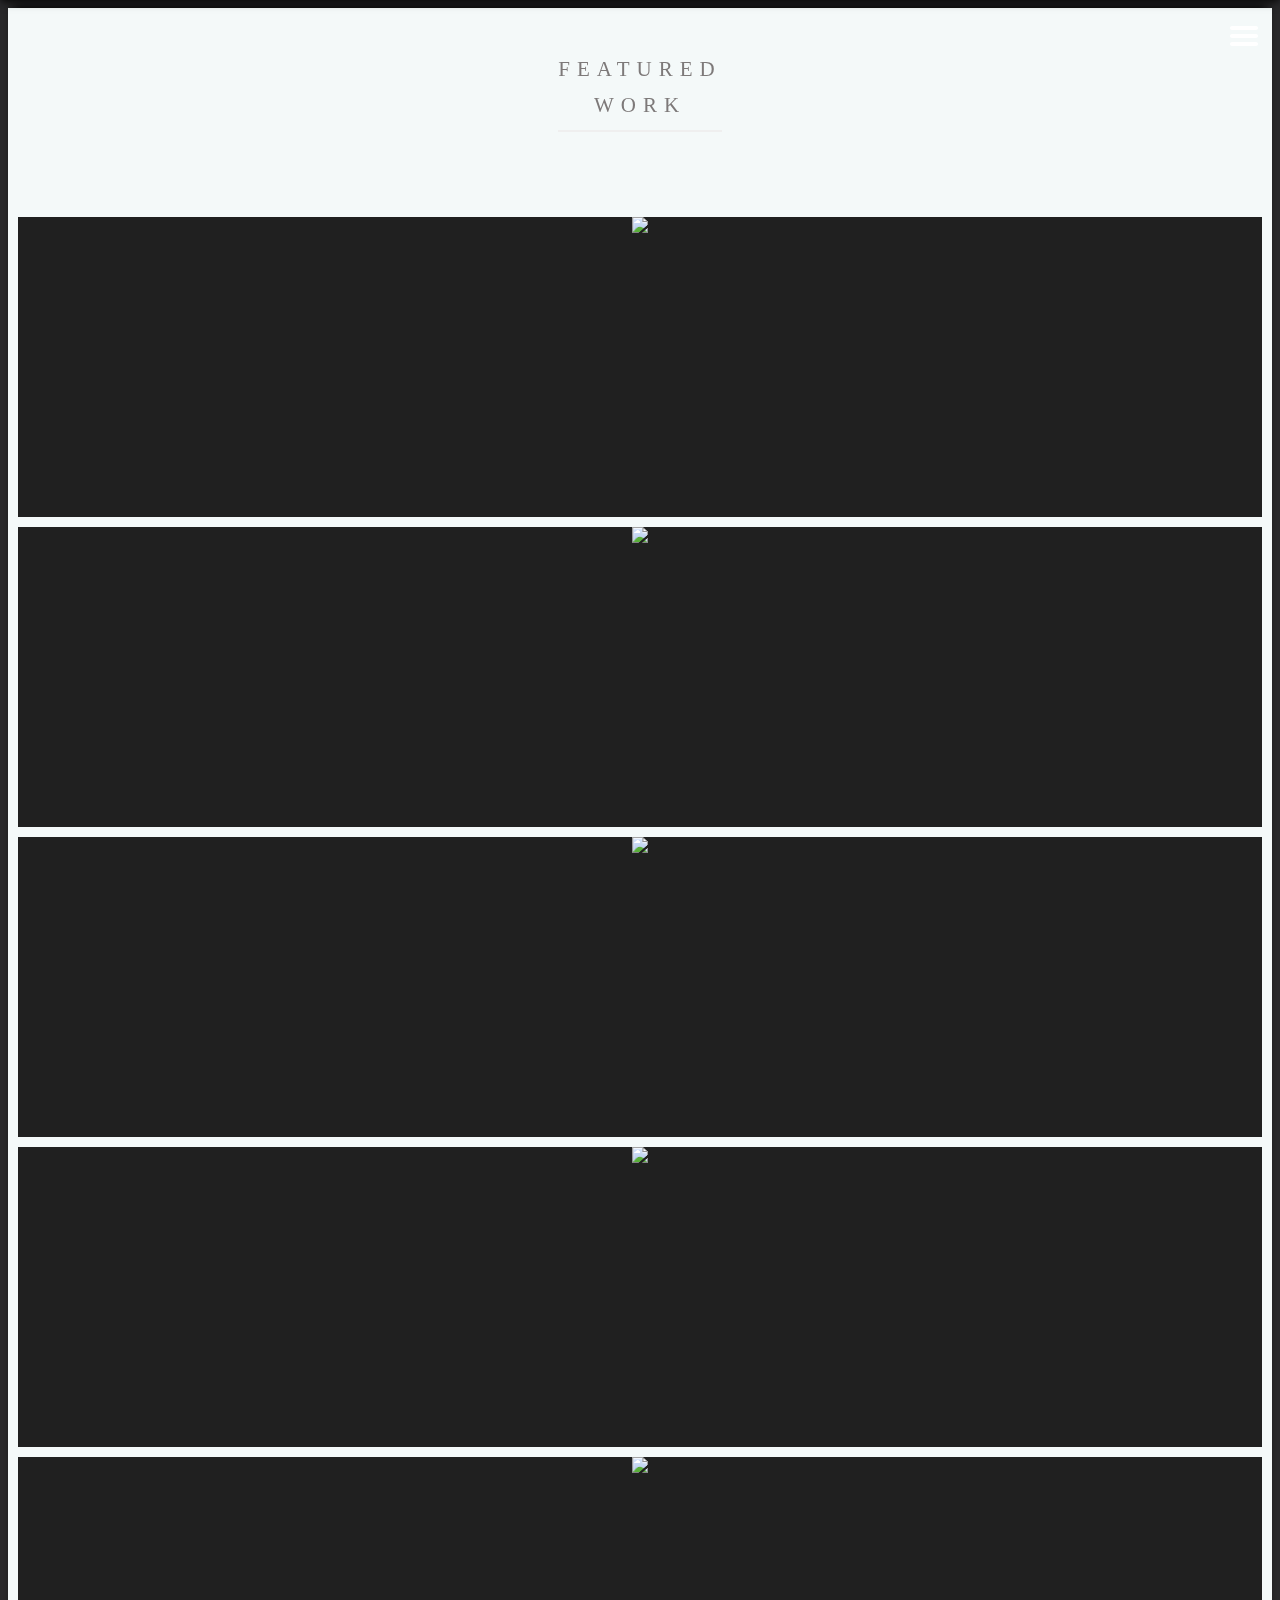
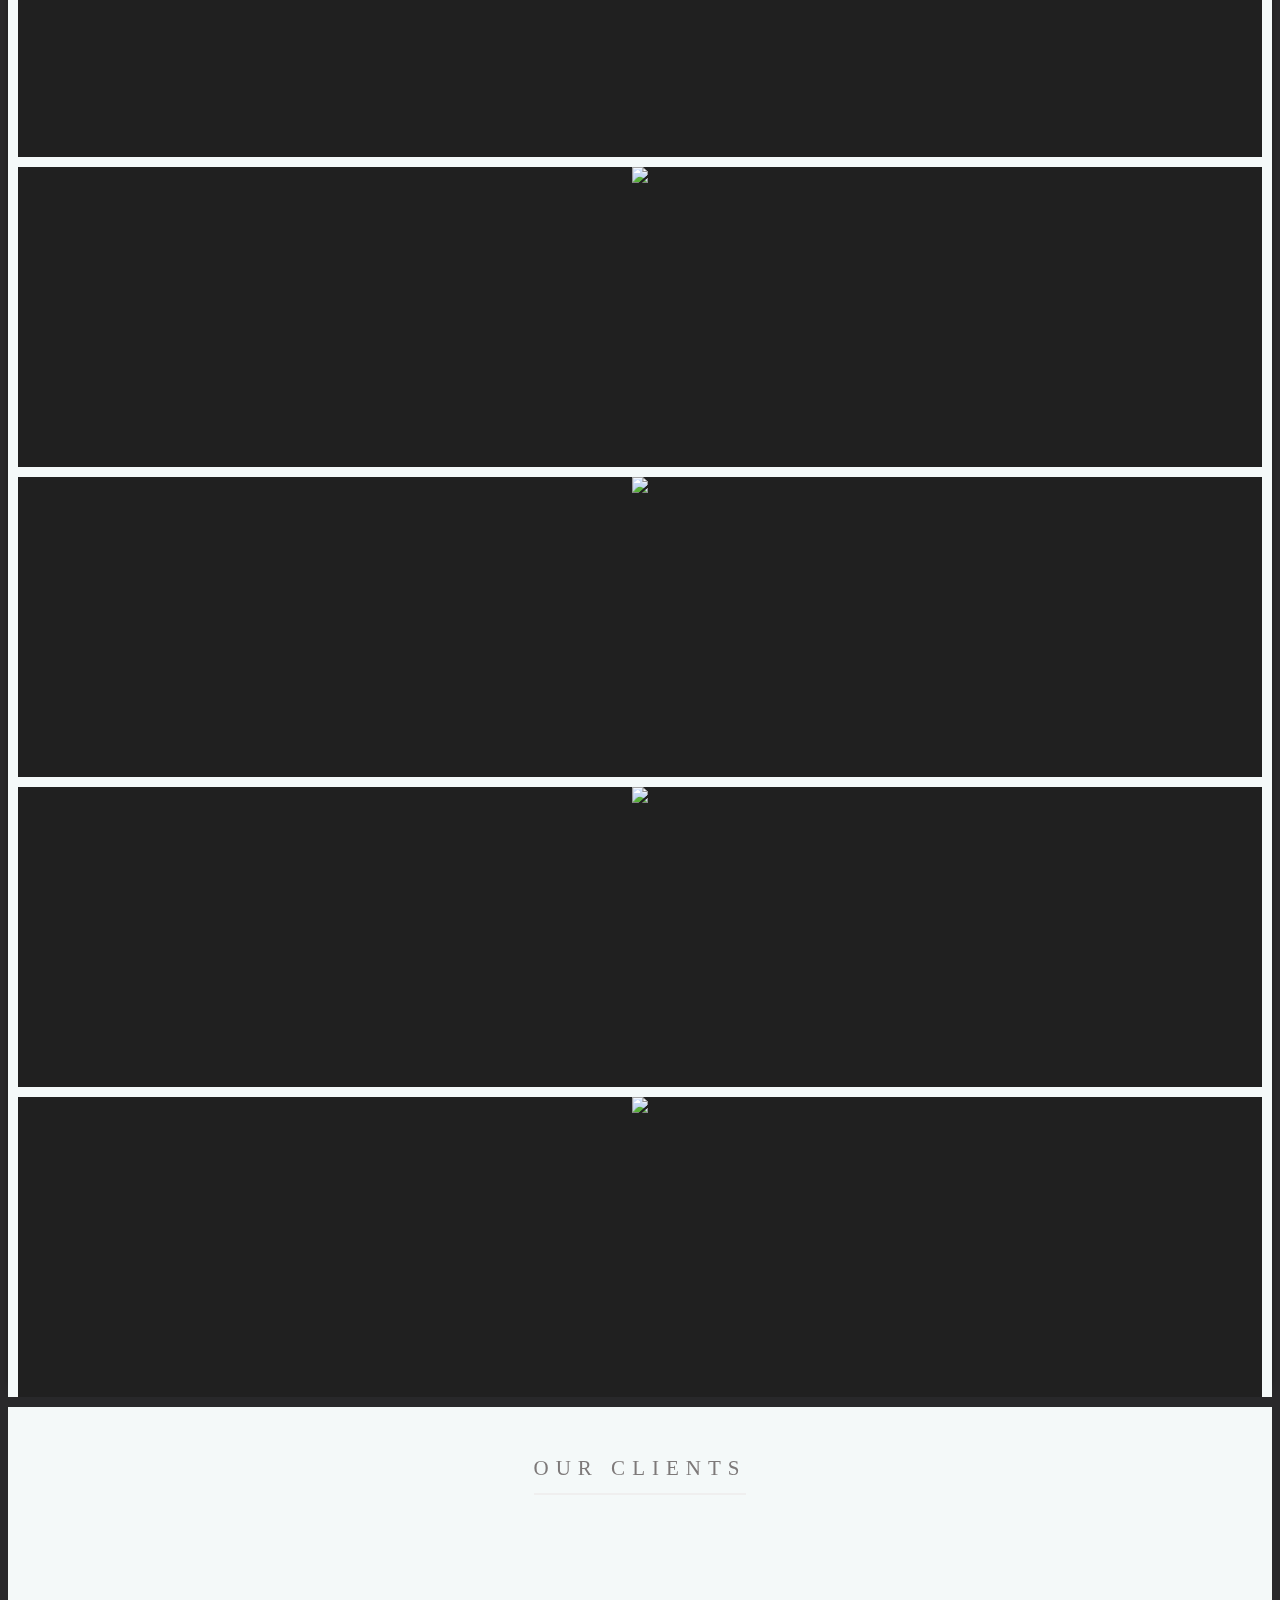
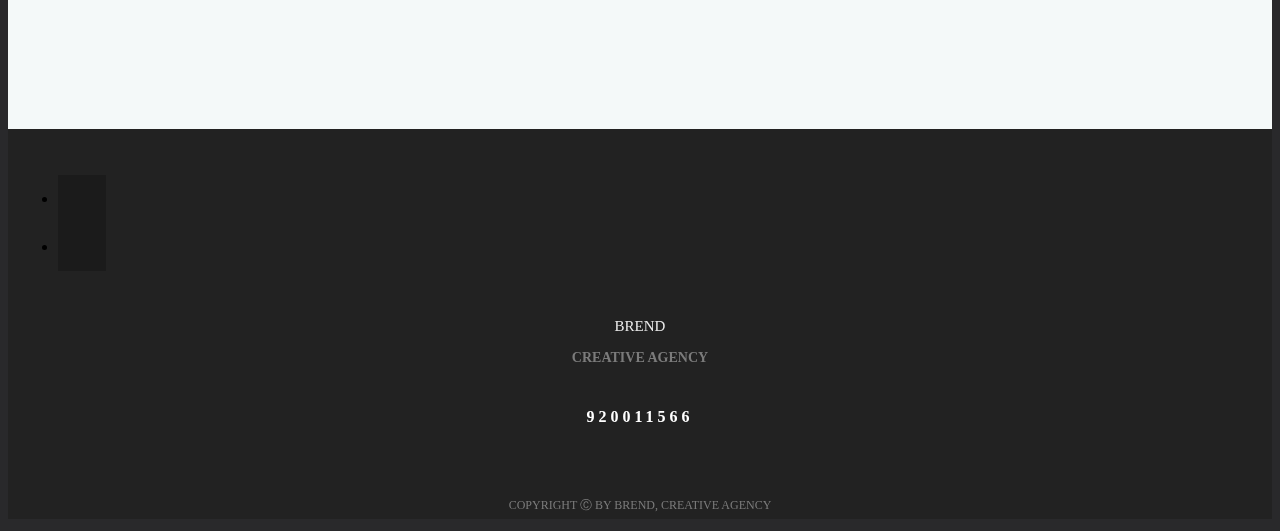
==== index.html @ 11f0526e "Merge pull request #1 from TahaMShahzad/master" ====
<!DOCTYPE html>

<html class="strech_wdt_hit">
  <head>
    <meta charset="utf-8">
    <script src="https://ajax.googleapis.com/ajax/libs/jquery/3.1.0/jquery.min.js"></script>
    <link type="text/css" rel="stylesheet" href="css/essential.css">
    <link type="text/css" rel="stylesheet" href="css/normalize-css/normalize.css">
    <link type="text/css" rel="stylesheet" href="css/style.css">
    <link type="text/css" rel="stylesheet" href="css/animate.css">
    <link rel="manifest" href="/manifest.json">

    <meta name="viewport" content="width=device-width, initial-scale=1, user-scalable=no" />
  </head>


  <body class="strech_wdt_hit body">
    <div class="navigator_menu ">
        <div class="nav_container flx_cnt strech_wdt_hit">
              <div class="nav_container_main">
                  <nav class="ul_list_container">
                    <ul class="nav_links all_zero">
                      <li class="nav_links_main"><a href="index.html" class="page_link_nav">HOME</a></li>
                      <li class="nav_links_main"><a href="aboutus.html" class="page_link_nav">WHO ARE WE</a></li>
                      <li class="nav_links_main"><a href="" class="page_link_nav">OUR SERVICES</a></li>
                      <li class="nav_links_main"><a href="" class="page_link_nav">GET IN TOUCH</a></li>
                    </ul>
                  </nav>

              </div>

        </div>
    </div>
  <div class="menu_main_container display_inl_blk">
      <?xml version="1.0" ?><!DOCTYPE svg  PUBLIC '-//W3C//DTD SVG 1.1//EN'  'http://www.w3.org/Graphics/SVG/1.1/DTD/svg11.dtd'><svg fill="rgb(255,255,255)" class="menu_btn" height="32px" id="Layer_1" style="enable-background:new 0 0 32 32;" version="1.1" viewBox="0 0 32 32" width="32px" xml:space="preserve" xmlns="http://www.w3.org/2000/svg" xmlns:xlink="http://www.w3.org/1999/xlink"><path d="M4,10h24c1.104,0,2-0.896,2-2s-0.896-2-2-2H4C2.896,6,2,6.896,2,8S2.896,10,4,10z M28,14H4c-1.104,0-2,0.896-2,2  s0.896,2,2,2h24c1.104,0,2-0.896,2-2S29.104,14,28,14z M28,22H4c-1.104,0-2,0.896-2,2s0.896,2,2,2h24c1.104,0,2-0.896,2-2  S29.104,22,28,22z"/></svg>
  </div>

          <section class="landing_section strech_wdt_hit">

            <div class="header_container_outer">

                <div class="logo_container display_inl_blk">
                  <a href="index.html" class="main_logo display_inl_blk"></a>

              </div>

          </div>

          <div class="landing_content_container text_c">
            <div class="landing_content_container_main">
              <h1 class="welcome_messages">You Bring The Idea, We Craft It For You.<br> We're A Team Specialized In<br> </h1><span class="welcome_messages" id="typed_content"></span>
            </div>
          </div>


        </section>
        <section class="content_section_wrapper">
          <section class="content_section content_container text_c">

            <div class="section_heading_container">
              <h1 class="section_heading all_zero">FEATURED<br>WORK</h1>
            </div>
              <div class="flex_main_content_cotainer flx_cnt">
                <div class="work_content_container">
                  <div class="work_content_container_main">
                    <a href="images/0_main_page_work.jpg"><img class="" width="100%" height="auto" src="images/0d_main_page_work.jpg"></a>
                  </div>
                </div>
                <div class="work_content_container">
                  <div class="work_content_container_main">
                    <a href=""><img class="" width="100%" height="auto" src="images/1d_main_page_work.jpg"></a>
                  </div>
                </div>

                <div class="work_content_container">
                  <div class="work_content_container_main">
                    <a href=""><img class="" width="100%" height="auto" src="images/2d_main_page_work.jpg"></a>
                  </div>
                </div>

                <div class="work_content_container">
                  <div class="work_content_container_main">
                    <a href=""><img class="" width="100%" height="auto" src="images/3_main_page_work.jpg"></a>
                  </div>
                </div>
                <div class="work_content_container">
                  <div class="work_content_container_main">
                    <a href=""><img class="" width="100%" height="auto" src="images/4_main_page_work.jpg"></a>
                  </div>
                </div>
                <div class="work_content_container">
                  <div class="work_content_container_main">
                    <a href=""><img class="" width="100%" height="auto" src="images/5_main_page_work.jpg"></a>
                  </div>
                </div>
                <div class="work_content_container">
                  <div class="work_content_container_main">
                    <a href=""><img class="" width="100%" height="auto" src="images/6_main_page_work.jpg"></a>
                  </div>
                </div>
                <div class="work_content_container">
                  <div class="work_content_container_main">
                    <a href=""><img class="" width="100%" height="auto" src="images/7_main_page_work.jpg"></a>
                  </div>
                </div>
                <div class="work_content_container">
                  <div class="work_content_container_main">
                    <a href=""><img class="" width="100%" height="auto" src="images/8_main_page_work.jpg"></a>
                  </div>
                </div>
              </div>
          </section>

          <section class="content_section our_clients_container">
            <div class="section_heading_container text_c">
              <h1 class="section_heading all_zero">OUR CLIENTS</h1>
            </div>
            <div class="our_clients_container_main">


            </div>

          </section>
          <section class="content_section footer_container text_c">
            <div class="footer_main_container">
              <div class="social_media_container ">
                <div class="social_media_icons">
                  <ul class="sm_list all_zero flx_cnt">
                    <li class="logo_li_containers display_inl_blk" >
                    <a href="" class="sm_icon_link display_inl_blk" id="twitter_logo">twitter</a></li>
                    <li class="logo_li_containers display_inl_blk" >
                      <a href="" class="sm_icon_link display_inl_blk" id="instagram_logo">instagram</a>
                    </li>


                  </ul>
                  </div>
                </div>
                  <div class="footer_text_container">


                    <!-- <div  class="logo_container display_inl_blk">
                      <a  id="footer_logo" href="index.html" class="main_logo display_inl_blk"></a>

                  </div> -->
                    <h3 class="store_title all_zero">BREND</h3>
                    <h3 class="store_slogan all_zero">CREATIVE AGENCY</h3>
                    <h1 class=" all_zero"><a class="store_number" href="tel:920011566">920011566</a></h3>


                    <p class="copyright all_zero">COPYRIGHT Ⓒ BY BREND, CREATIVE AGENCY</p>
                  </div>


            </div>

          </section>

</section>

<script src="js/typingJs.js"></script>
<script>

typedJsNative.apply({
  id : "typed_content",
  data : ["Branding", "Indentity Design", "Arabic Calligraphy", "Social Media Marketing", "Search Engine Optimization", "Digital Presence", "Web Design", "Web Development"],
  typingSpeed : 50,
  holdFor : 5000,
  writeAfter : 1000,
  showCursor : true,
  repeat : true
});

  var btn = document.querySelector(".menu_main_container");
  var wrapper = document.querySelector(".wrapper_full");
  var nav = document.querySelector(".navigator_menu");

  btn.addEventListener("click", function () {


        nav.classList.toggle("dropNav");



    });

</script>
  </body>

</html>
---- css/style.css ----
::-webkit-scrollbar {
    width: 2px;
    background-color: black
}


::-webkit-scrollbar-track {
    -webkit-box-shadow: inset 0 0 6px rgba(0,0,0,0.3);
    -webkit-border-radius: 10px;
    border-radius: 10px;
}


::-webkit-scrollbar-thumb {
    -webkit-border-radius: 10px;
    border-radius: 10px;
    background: #cc0033;
    -webkit-box-shadow: inset 0 0 6px rgba(0,0,0,0.5);
}
::-webkit-scrollbar-thumb:window-inactive {
	background: rgba(255,0,0,0.4);
}

/* typing Effect Css */
.blink {
   animation : blink 1s 0s infinite;
}
  @keyframes blink {
   0% {
    border-right:2px solid;
   }
   50% {
    border-right:2px solid;
   }
   51% {
    border-right: 2px solid transparent;
   }
   100% {
     border-right: 2px solid transparent;
   }
  }
/******************/
#typed_content {
  font-weight: 700;
  font-size: 45px;
  line-height: 1.2;
}

.body {

  -webkit-font-smoothing: antialiased;
background-image: url('../images/main_bg_small.jpg');

background-size: cover;
background-position: center;
background-repeat: no-repeat;
background-color: #29292b;
background-attachment: fixed;

}


.landing_section {
  padding:20px;
  box-sizing: border-box;
  transition: all .3s;
  position:fixed;

  background-color: rgba(0,0,0,0.3);


}
.landing_content_container {
  margin-top: 20px;
}

.content_section {
  background-color: #F4F9F9;
  text-align: center;


}
.content_section_wrapper {
  position: relative;
  top:100%;
}
.welcome_messages  {
  color:#f7f7f7;
  font-size: 27px;
  line-height: 1.7;
  font-weight: 300;

}
.header_container_outer {
    display: flex;
    justify-content: space-between;
}
.section_heading_container {
  padding: 30px 30px 70px 30px;
}
.section_heading {
  padding-bottom: 7px;
  line-height: 1.7;
border-bottom: 2px solid #efefef;
display: inline-block;
color: #7d7979;
font-size: 21px;
letter-spacing: 7px;
font-weight: 300;
}
  .content_container {
box-shadow: 0px -7px 10px -5px #000


  }
  .main_logo {
    width:100px;
    height:100px;
    background-size: contain;
    background-position: center;
    background-repeat: no-repeat;
    background-image: url("../images/logo_brend_main.svg");
  }


  .flex_main_content_cotainer {
    flex-wrap: wrap;
    justify-content: center;
    align-items: center;
    box-sizing: border-box;
    padding:0px 10px 0px 10px;
  }
  .work_content_container {
    height:300px;
    margin-bottom: 10px;
    background-color: #202020;
    width:100%;

  }

.navigator_menu {
  position: fixed;
  transition: all .4s;
  transition-timing-function: ease-in-out;
  width:100%;
  z-index: 1;
  left:0;
  top:0;
  transform:translateY(-100%);
  box-shadow: 0px 2px 9px -1px #000000;

}
.dropNav {
  transform: translateY(0);
}
/*
.fadeInNav {
animation-name: showNav;
animation-fill-mode: forwards;
animation-duration: .6s;
}
.fadeOutNav {
animation-name: hideNav;
animation-fill-mode: forwards;
animation-duration: .6s;


}
@keyframes showNav {
  0% {z-index: -1; opacity: 0}
  1% {z-index: 1; opacity: 0;}
  100% {opacity: 1; z-index: 1;}
}
@keyframes hideNav {
  0% {z-index: 1; opacity: 1}
  99% {z-index: 1; opacity: 0;}
  100% {opacity: 0; z-index: -1;}
}
*/




.nav_container {
  justify-content: center;
  align-items: center;
  background-position: center;
  background-repeat: no-repeat;
  background-attachment: fixed;
  box-sizing: border-box;
  background-color:rgba(0,0,0,1);
}

.nav_container_main {
  width: 100%;
  box-sizing: border-box;
}

.nav_links .nav_links_main {
  list-style: none;
}
.nav_links {


}
.nav_links_main {
  padding:19px;
  border-bottom: 1px solid #1b1b1b;
}
.page_link_nav {
  font-size: 16px;
  letter-spacing: 5px;
  color: #f7f7f7;
  text-decoration: none;
  font-weight: 600;
}
.menu_main_container {

  margin: 20px;
  position: fixed;
  top:0;
  right:0;
  z-index: 3;

  line-height: 0;


}

.bring_in {
  right:0;
}
.full_wrapper {
  overflow: auto;
}

.footer_container {


  box-sizing: border-box;
  background-color: #222222;

}

.footer_main_container {


}

.logo_icons {
  width:20px;
  height:20px;




}
.logo_li_containers,
.sm_icon_link {
  width:18px;
  height:18px;


}
.social_media_container {
  box-sizing: border-box;
          padding-top: 30px;



}
.social_media_icons {

}
.sm_icon_link {
   color:transparent;
   background-repeat: no-repeat;
   background-position: center;
}
.sm_list {
  justify-content: center;
}
.logo_li_containers {

padding: 15px;
    background-color: #1b1b1b;
    margin: 0px 10px;


}
.our_clients_container {




}
.our_clients_container_main  {
  height:150px;
}
#twitter_logo {


  background-image: url("../images/twitter.svg");





}
#instagram_logo {
  background-image: url("../images/Instagram-icon.svg");


}
.bye_message {
  color: #7b7b7b;
font-family: brendFont;
font-weight: 600;
font-size: 14px;
word-spacing: 5px;
margin-top: 7px;
  }



.store_title {
  font-size: 15px;
margin-top: 47px;
font-weight: 300;
color: #eaeaea;
}
.store_slogan {
  color: #7b7b7b;
font-size: 14px;
margin-top: 8px;

}
.store_number {
  display: inline-block;
    margin: 20px 0px;
    text-decoration: initial;
    color: #FFF;
    letter-spacing: 4px;
    font-size: 16px;
}

#footer_logo {
    height:70px;
    width:70px;

}
.footer_text_container {

  box-sizing: border-box;
}

.copyright {
  font-size: 12px;
color: #7b7b7b;
padding: 30px 0px 5px 0px;
}

.work_content_container_main {
   overflow: hidden;
   width: 100%;
   height: 100%;
}
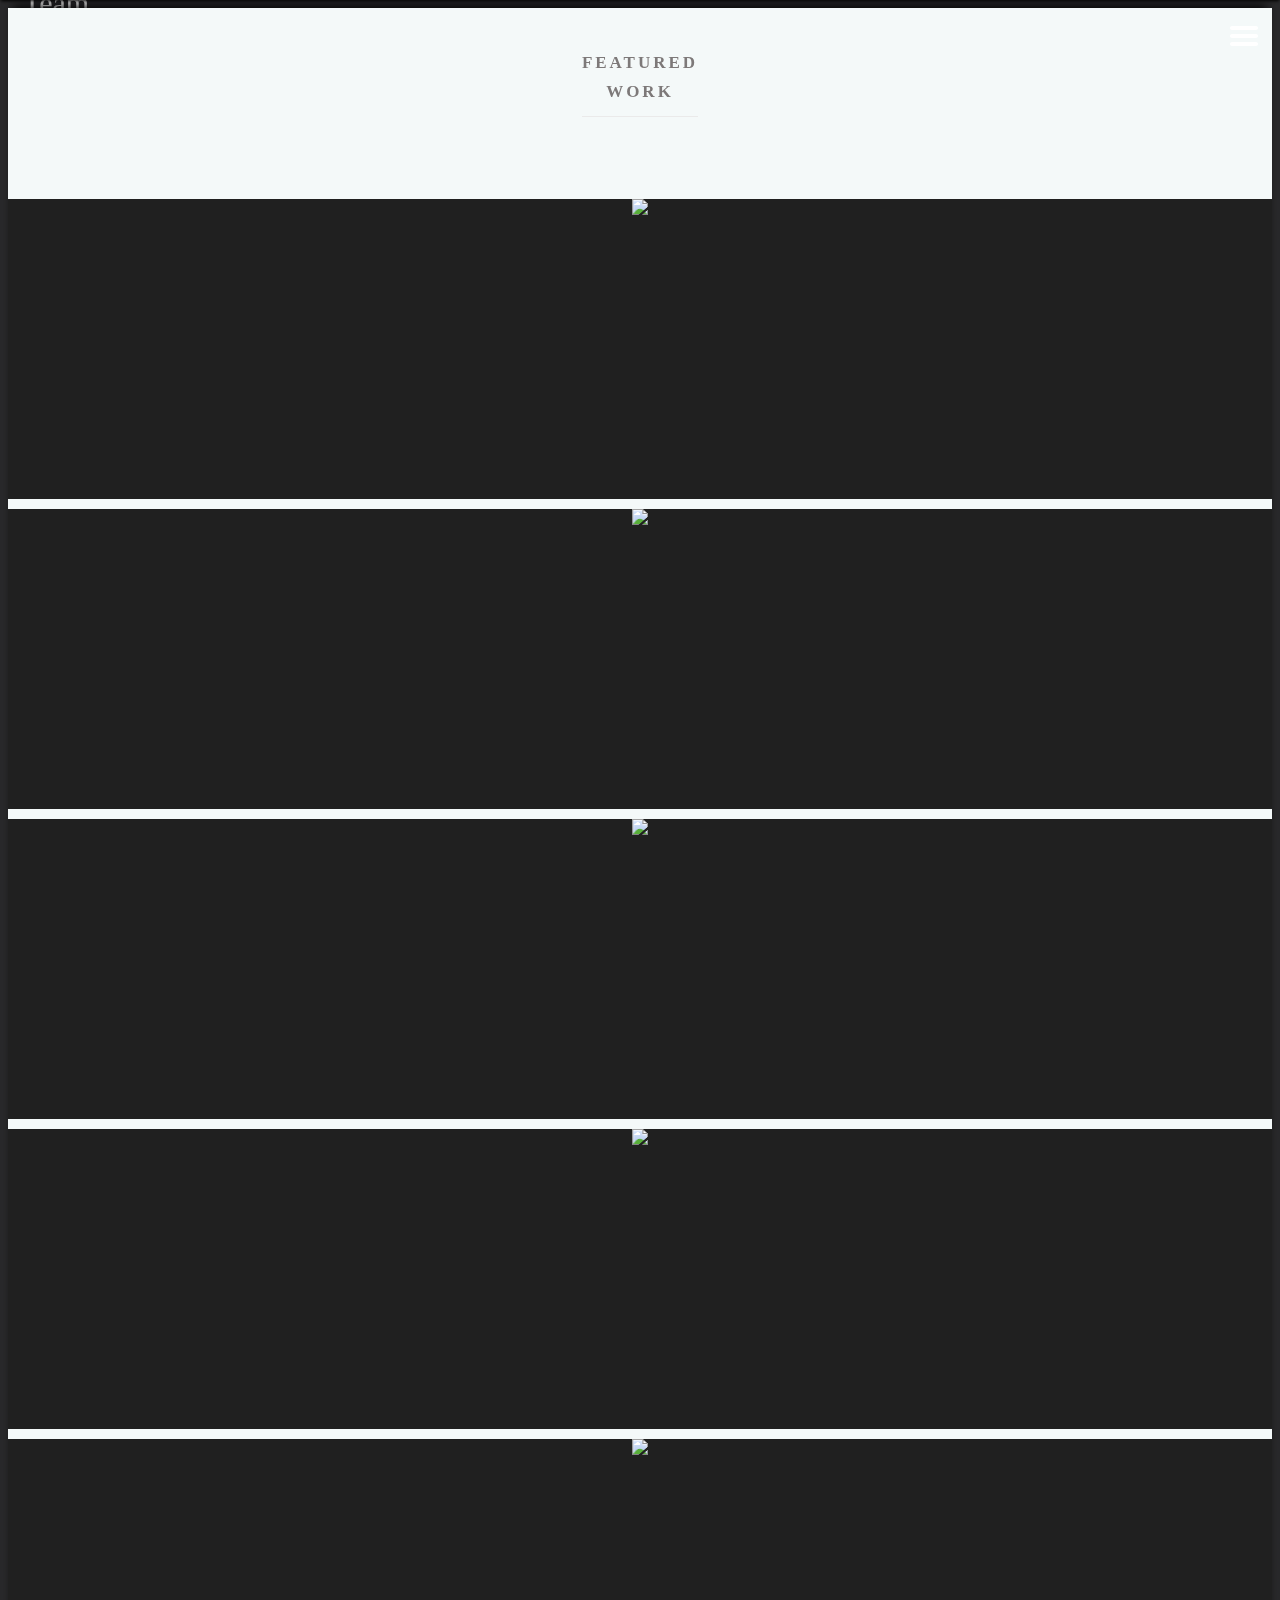
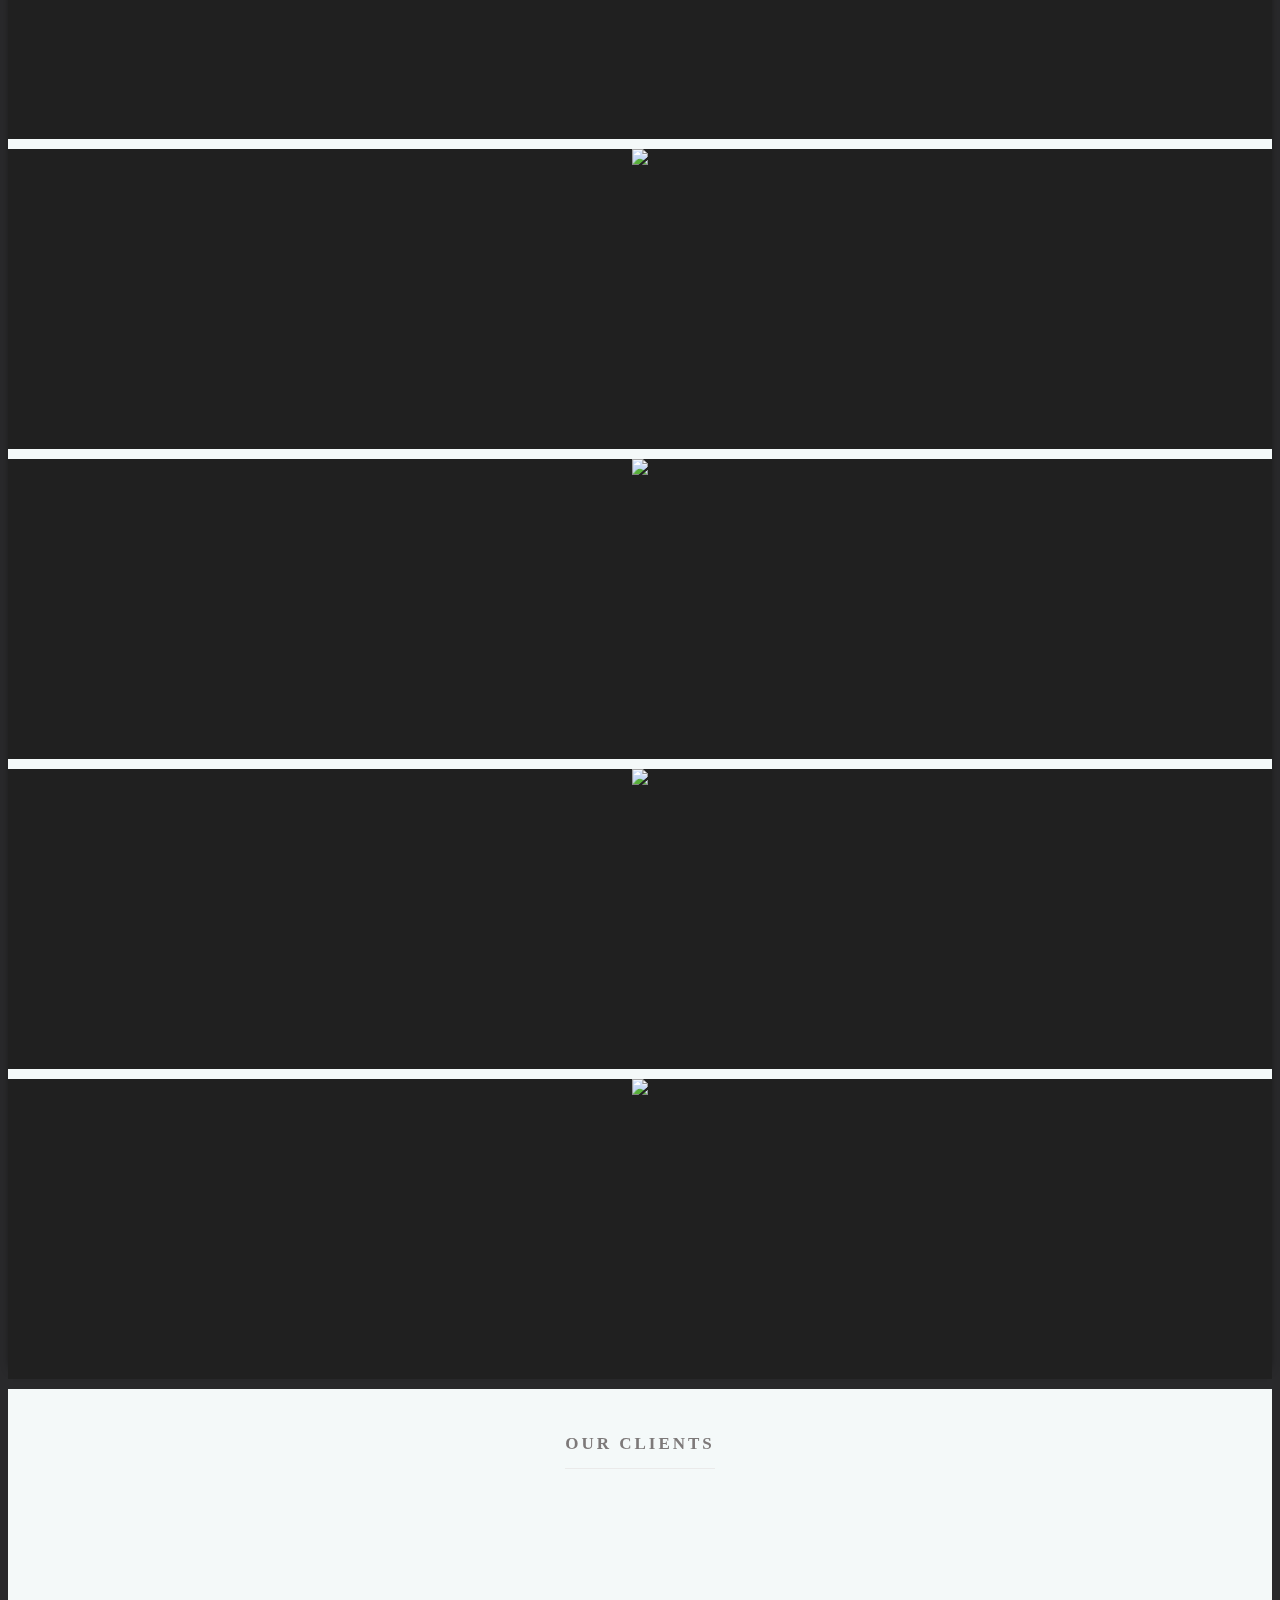
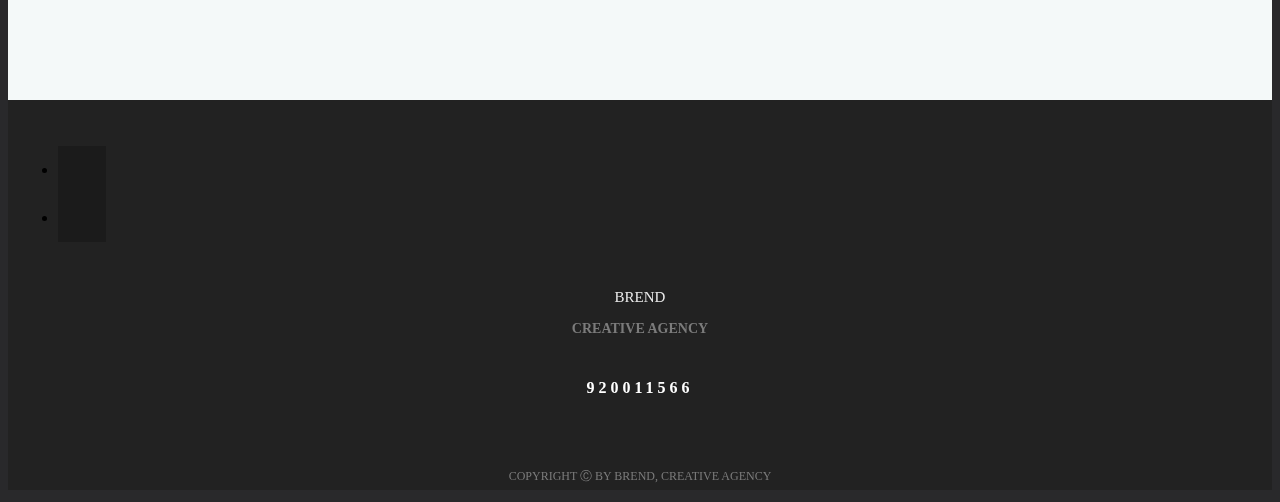
==== commit c52621a2: "pixel fixes for design" ====
--- a/index.html
+++ b/index.html
@@ -9,8 +9,7 @@
     <link type="text/css" rel="stylesheet" href="css/style.css">
     <link type="text/css" rel="stylesheet" href="css/animate.css">
     <link rel="manifest" href="/manifest.json">
-
-    <meta name="viewport" content="width=device-width, initial-scale=1, user-scalable=no" />
+    <meta name="viewport" content="width=device-width, initial-scale=1, user-scalable=no"/>
   </head>
 
 
@@ -48,7 +47,7 @@
 
           <div class="landing_content_container text_c">
             <div class="landing_content_container_main">
-              <h1 class="welcome_messages">You Bring The Idea, We Craft It For You.<br> We're A Team Specialized In<br> </h1><span class="welcome_messages" id="typed_content"></span>
+              <h1 class="welcome_messages all_zero">Welcome to <span style="font-weight:700">Brend</span><br>We're A Team Of Creative Perfectionists,<br>With Passion For<br><span class="welcome_messages" id="typed_content"></span></h1>
             </div>
           </div>
 
@@ -163,7 +162,7 @@
 
 typedJsNative.apply({
   id : "typed_content",
-  data : ["Branding", "Indentity Design", "Arabic Calligraphy", "Social Media Marketing", "Search Engine Optimization", "Digital Presence", "Web Design", "Web Development"],
+  data : ["Branding", "Indentity Design", "Arabic Calligraphy", "Social Media Marketing", "Search Engine Optimization", "Web Design", "Web Development"],
   typingSpeed : 50,
   holdFor : 5000,
   writeAfter : 1000,
--- a/css/style.css
+++ b/css/style.css
@@ -44,7 +44,6 @@
 /******************/
 #typed_content {
   font-weight: 700;
-  font-size: 45px;
   line-height: 1.2;
 }
 
@@ -73,7 +72,13 @@
 
 }
 .landing_content_container {
-  margin-top: 20px;
+  box-sizing: border-box;
+  padding:15px;
+  position: absolute;
+    top: 50%;
+    right: 0;
+    left: 0;
+    transform: translateY(-50%);
 }
 
 .content_section {
@@ -88,7 +93,7 @@
 }
 .welcome_messages  {
   color:#f7f7f7;
-  font-size: 27px;
+  font-size: 30px;
   line-height: 1.7;
   font-weight: 300;
 
@@ -101,14 +106,15 @@
   padding: 30px 30px 70px 30px;
 }
 .section_heading {
-  padding-bottom: 7px;
-  line-height: 1.7;
-border-bottom: 2px solid #efefef;
+  padding-bottom: 9px;
+line-height: 1.7;
+border-bottom: 1px solid #eaeaea;
 display: inline-block;
 color: #7d7979;
-font-size: 21px;
-letter-spacing: 7px;
-font-weight: 300;
+font-size: 17px;
+letter-spacing: 3px;
+font-weight: 700;
+
 }
   .content_container {
 box-shadow: 0px -7px 10px -5px #000
@@ -130,18 +136,20 @@
     justify-content: center;
     align-items: center;
     box-sizing: border-box;
-    padding:0px 10px 0px 10px;
+
   }
   .work_content_container {
     height:300px;
     margin-bottom: 10px;
     background-color: #202020;
+
     width:100%;
 
   }
 
 .navigator_menu {
   position: fixed;
+
   transition: all .4s;
   transition-timing-function: ease-in-out;
   width:100%;
@@ -149,7 +157,9 @@
   left:0;
   top:0;
   transform:translateY(-100%);
-  box-shadow: 0px 2px 9px -1px #000000;
+  box-shadow: 0px 2px 3px -1px #000000;
+  background-color:#000000;
+
 
 }
 .dropNav {
@@ -190,7 +200,7 @@
   background-repeat: no-repeat;
   background-attachment: fixed;
   box-sizing: border-box;
-  background-color:rgba(0,0,0,1);
+
 }
 
 .nav_container_main {
@@ -207,7 +217,7 @@
 }
 .nav_links_main {
   padding:19px;
-  border-bottom: 1px solid #1b1b1b;
+  border-top: 1px solid #0c0c0c;
 }
 .page_link_nav {
   font-size: 16px;
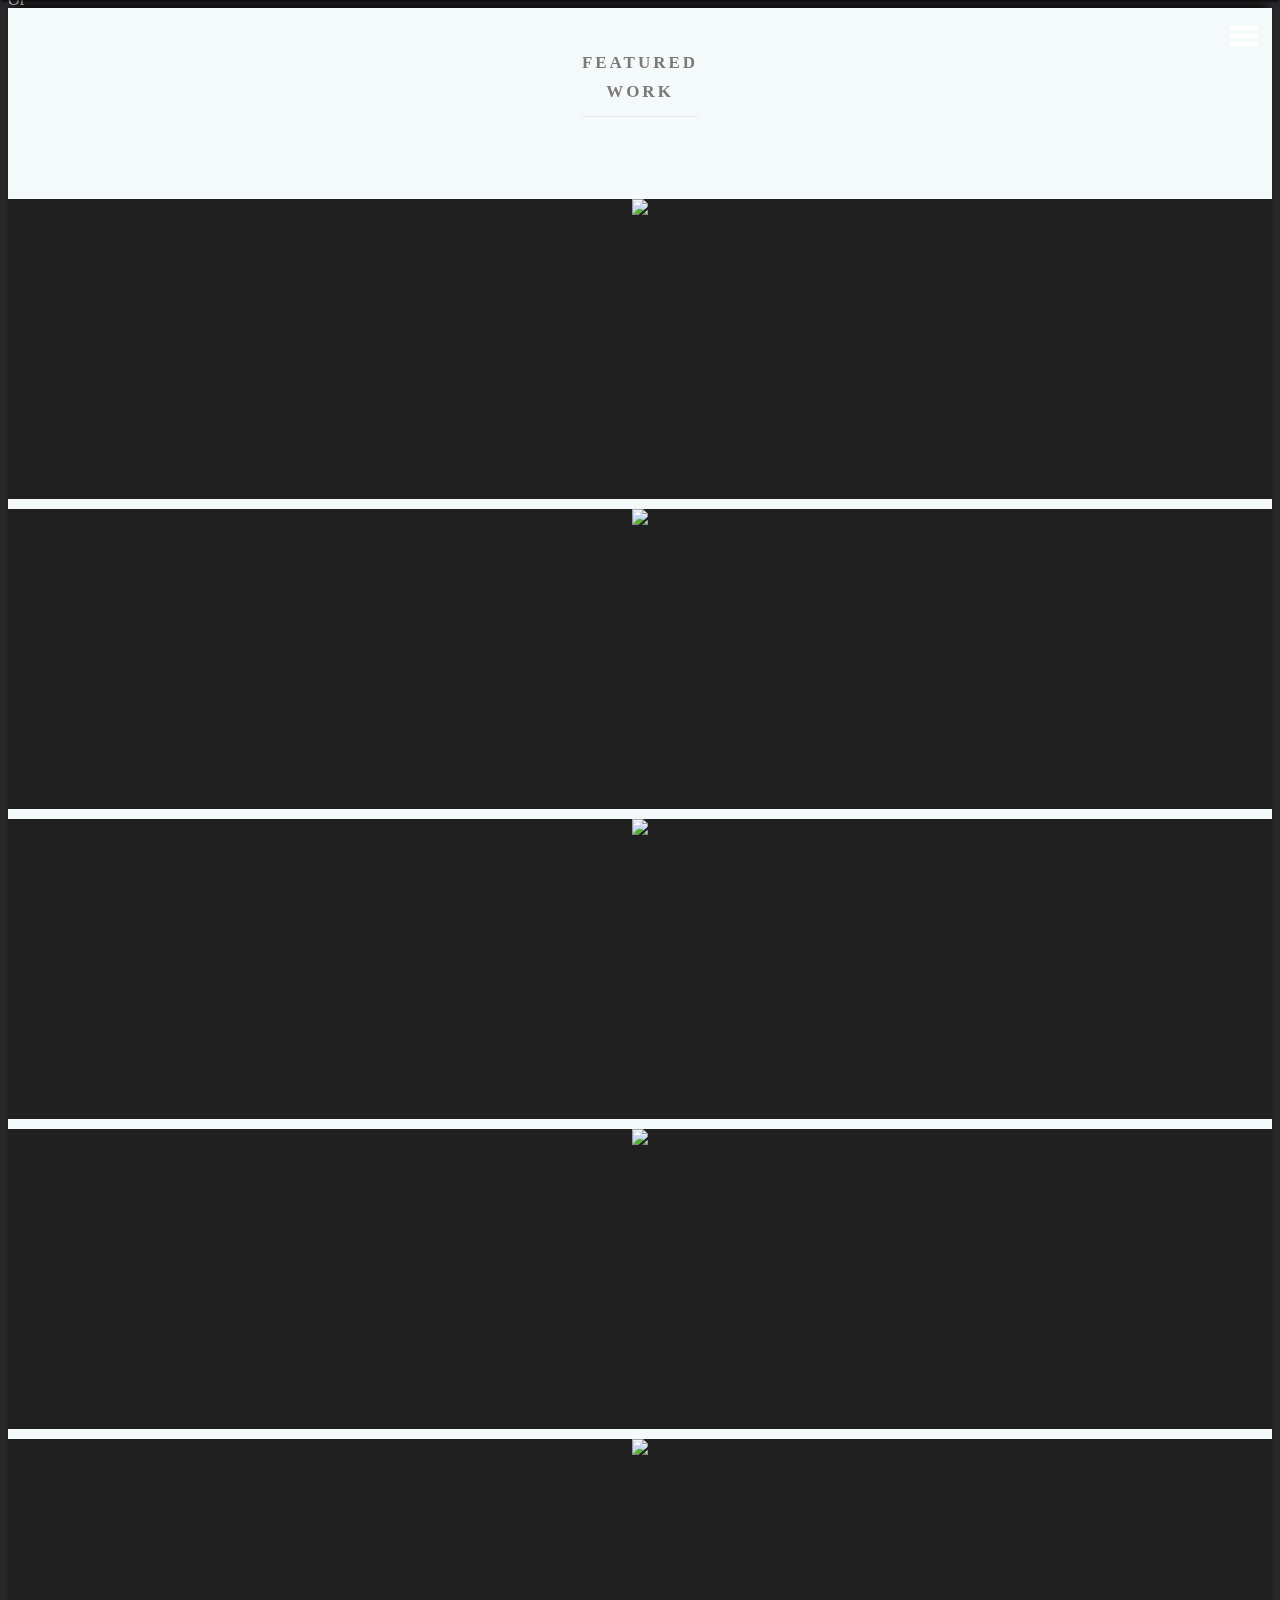
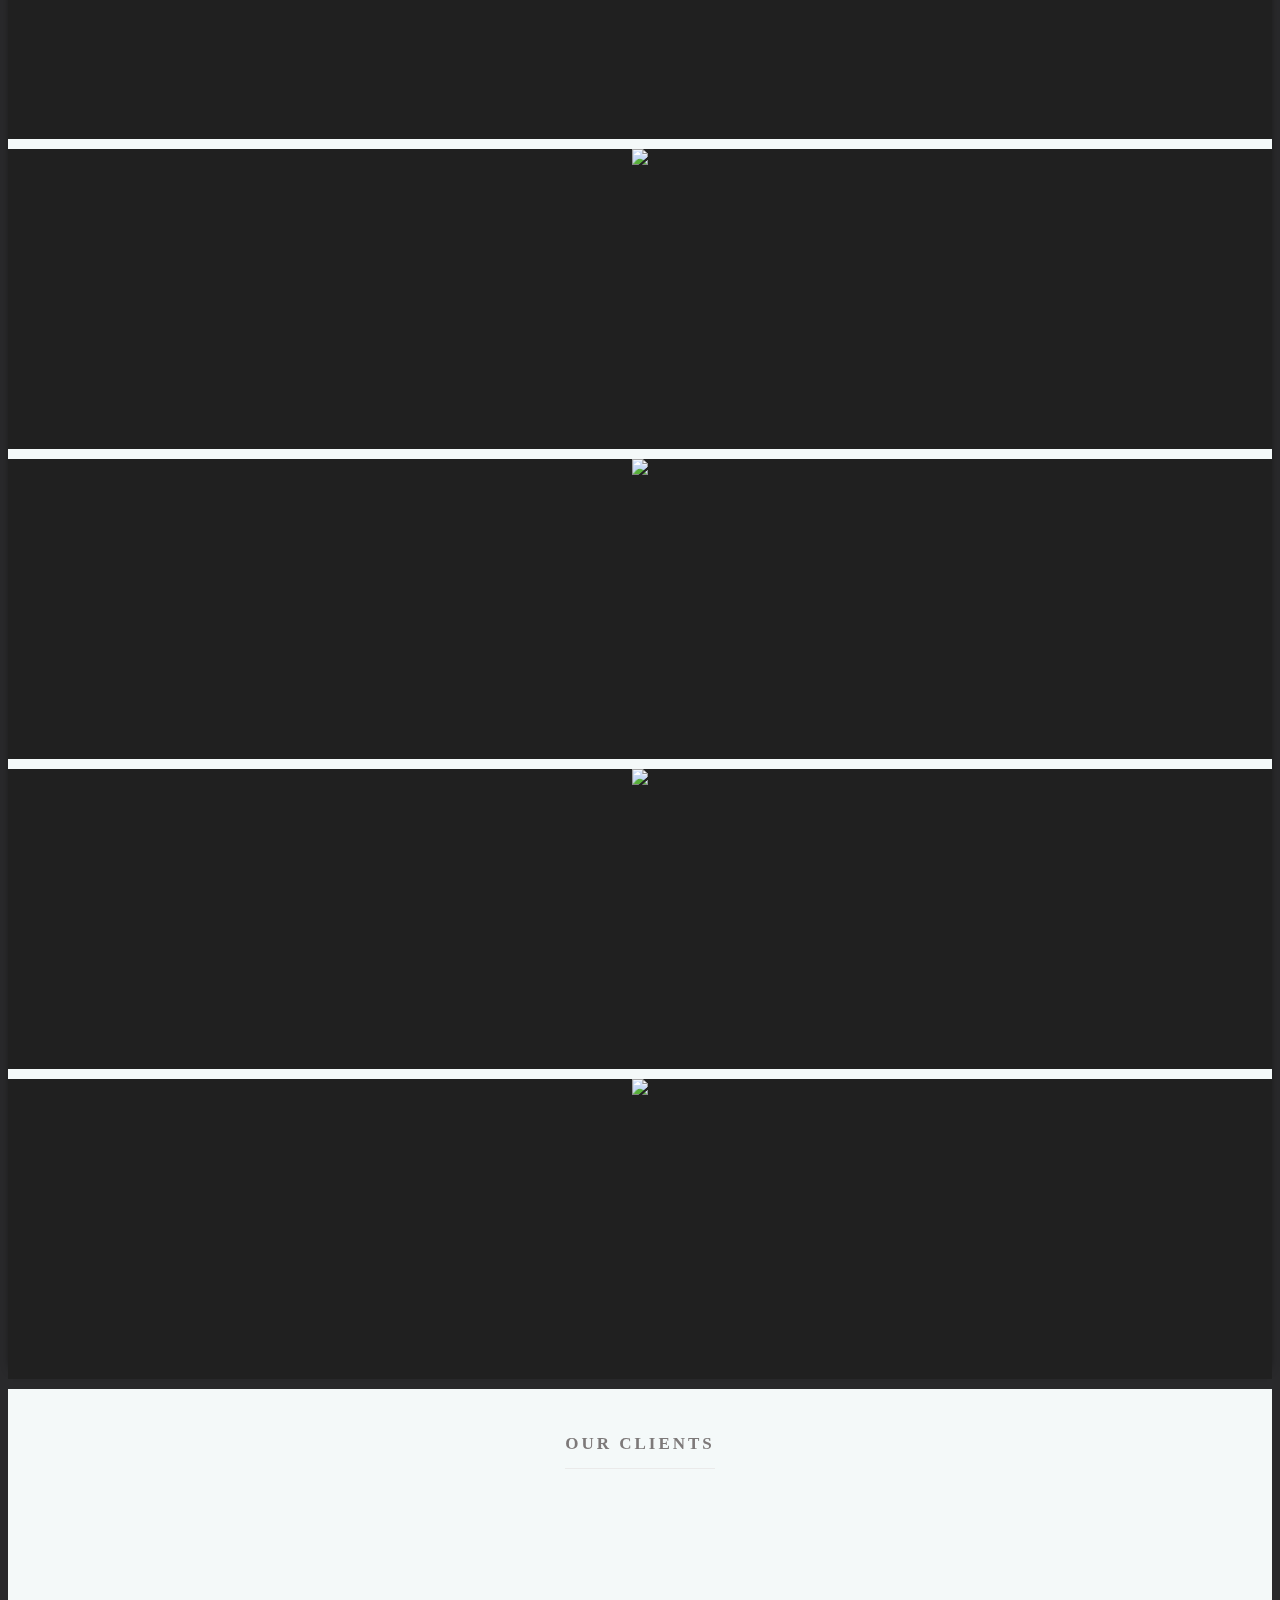
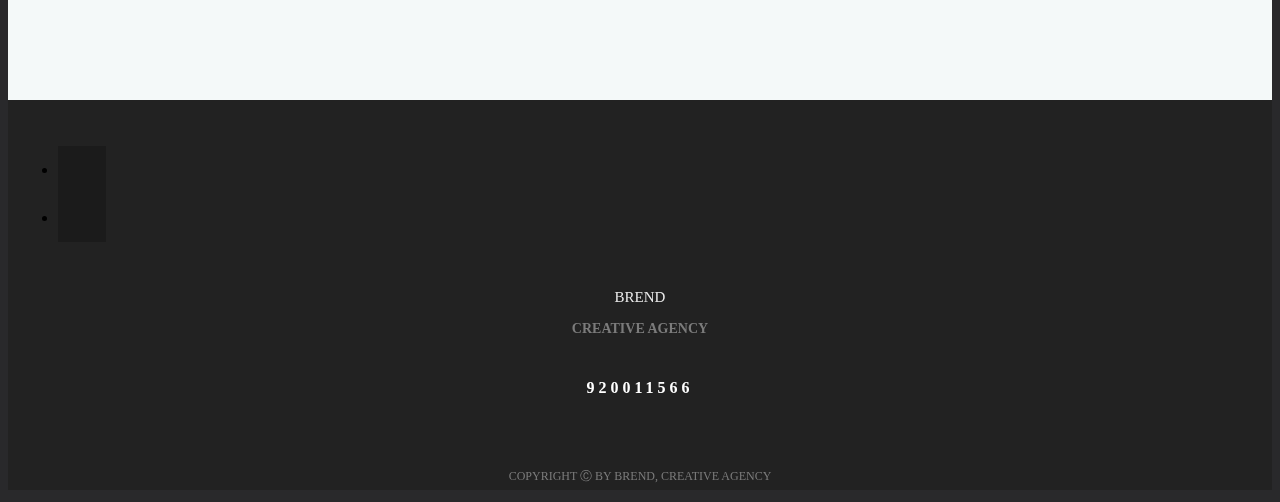
==== commit d91f04d3: "added buton" ====
--- a/index.html
+++ b/index.html
@@ -49,6 +49,7 @@
             <div class="landing_content_container_main">
               <h1 class="welcome_messages all_zero">Welcome to <span style="font-weight:700">Brend</span><br>We're A Team Of Creative Perfectionists,<br>With Passion For<br><span class="welcome_messages" id="typed_content"></span></h1>
             </div>
+            <div class="btn display_inl_blk">MORE ABOUT US</div>
           </div>
 
 
--- a/css/style.css
+++ b/css/style.css
@@ -73,12 +73,17 @@
 }
 .landing_content_container {
   box-sizing: border-box;
-  padding:15px;
-  position: absolute;
-    top: 50%;
-    right: 0;
-    left: 0;
-    transform: translateY(-50%);
+
+position: absolute;
+top: 50%;
+right: 0;
+left: 0;
+transform: translateY(-50%);
+
+/*display: flex;
+flex-direction: column;
+justify-content: space-between;
+align-items: center;*/
 }
 
 .content_section {
@@ -92,11 +97,10 @@
   top:100%;
 }
 .welcome_messages  {
-  color:#f7f7f7;
-  font-size: 30px;
+  color: #f7f7f7;
+  font-size: 16px;
   line-height: 1.7;
   font-weight: 300;
-
 }
 .header_container_outer {
     display: flex;
@@ -122,8 +126,8 @@
 
   }
   .main_logo {
-    width:100px;
-    height:100px;
+    width: 71px;
+    height: 90px;
     background-size: contain;
     background-position: center;
     background-repeat: no-repeat;
@@ -377,3 +381,27 @@
    width: 100%;
    height: 100%;
 }
+
+
+/*buttons*/
+.btn {
+
+    border: 2px solid;
+    border-color: #F7f7f7;
+    margin-top: 20px;
+    letter-spacing: 5px;
+    color: #dedede;
+    padding: 12px 26px;
+    font-size: 14px;
+    font-weight: 700;
+    background-color: rgba(0,0,0,0.2);
+
+
+/*background: rgba(255,255,255,1);
+background: -moz-linear-gradient(-45deg, rgba(255,255,255,1) 0%, rgba(173,173,173,1) 29%, rgba(232,229,232,1) 59%, rgba(82,82,82,1) 100%);
+background: -webkit-gradient(left top, right bottom, color-stop(0%, rgba(255,255,255,1)), color-stop(29%, rgba(173,173,173,1)), color-stop(59%, rgba(232,229,232,1)), color-stop(100%, rgba(82,82,82,1)));
+background: -webkit-linear-gradient(-45deg, rgba(255,255,255,1) 0%, rgba(173,173,173,1) 29%, rgba(232,229,232,1) 59%, rgba(82,82,82,1) 100%);
+background: -o-linear-gradient(-45deg, rgba(255,255,255,1) 0%, rgba(173,173,173,1) 29%, rgba(232,229,232,1) 59%, rgba(82,82,82,1) 100%);
+background: -ms-linear-gradient(-45deg, rgba(255,255,255,1) 0%, rgba(173,173,173,1) 29%, rgba(232,229,232,1) 59%, rgba(82,82,82,1) 100%);*/
+/*background: linear-gradient(135deg, rgba(255,255,255,1) 0%, rgba(173,173,173,1) 29%, rgba(232,229,232,1) 59%, rgba(82,82,82,1) 100%);
+filter: progid:DXImageTransform.Microsoft.gradient( startColorstr='#ffffff', endColorstr='#525252', GradientType=1 );*/
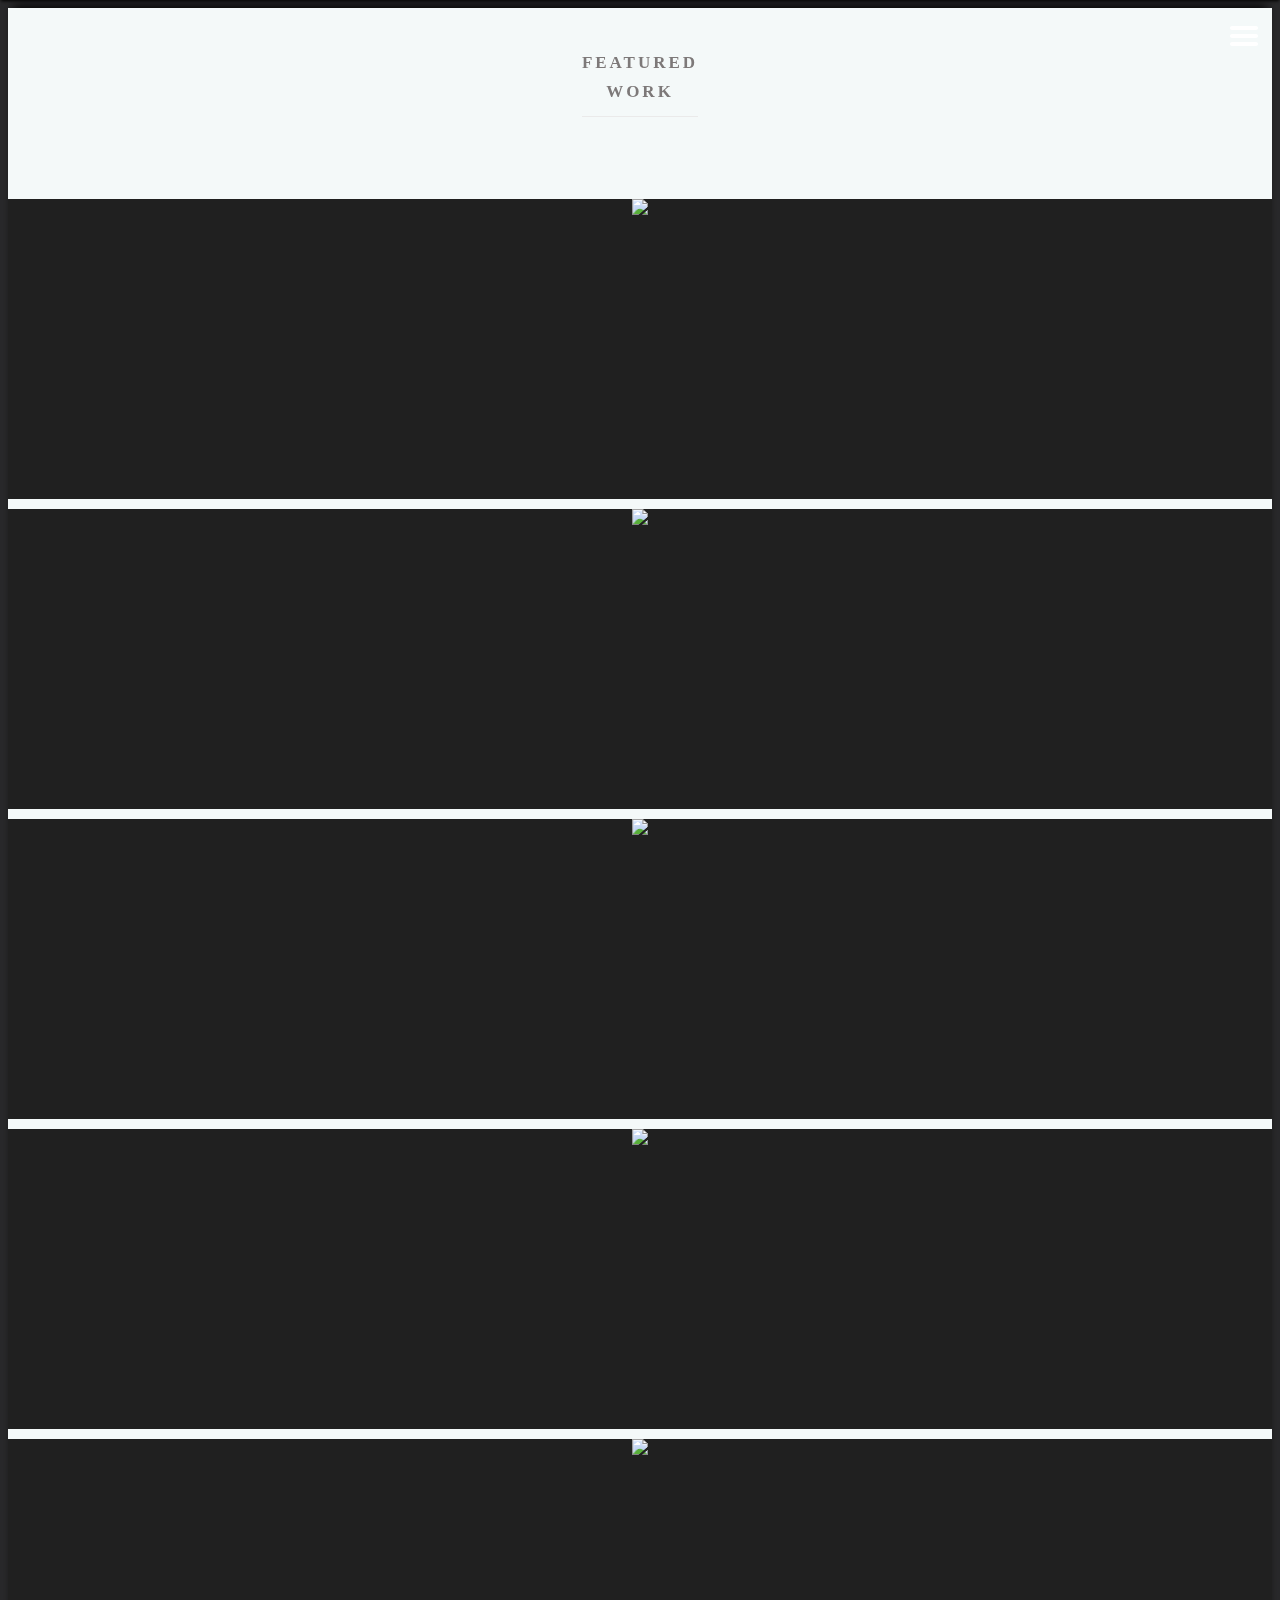
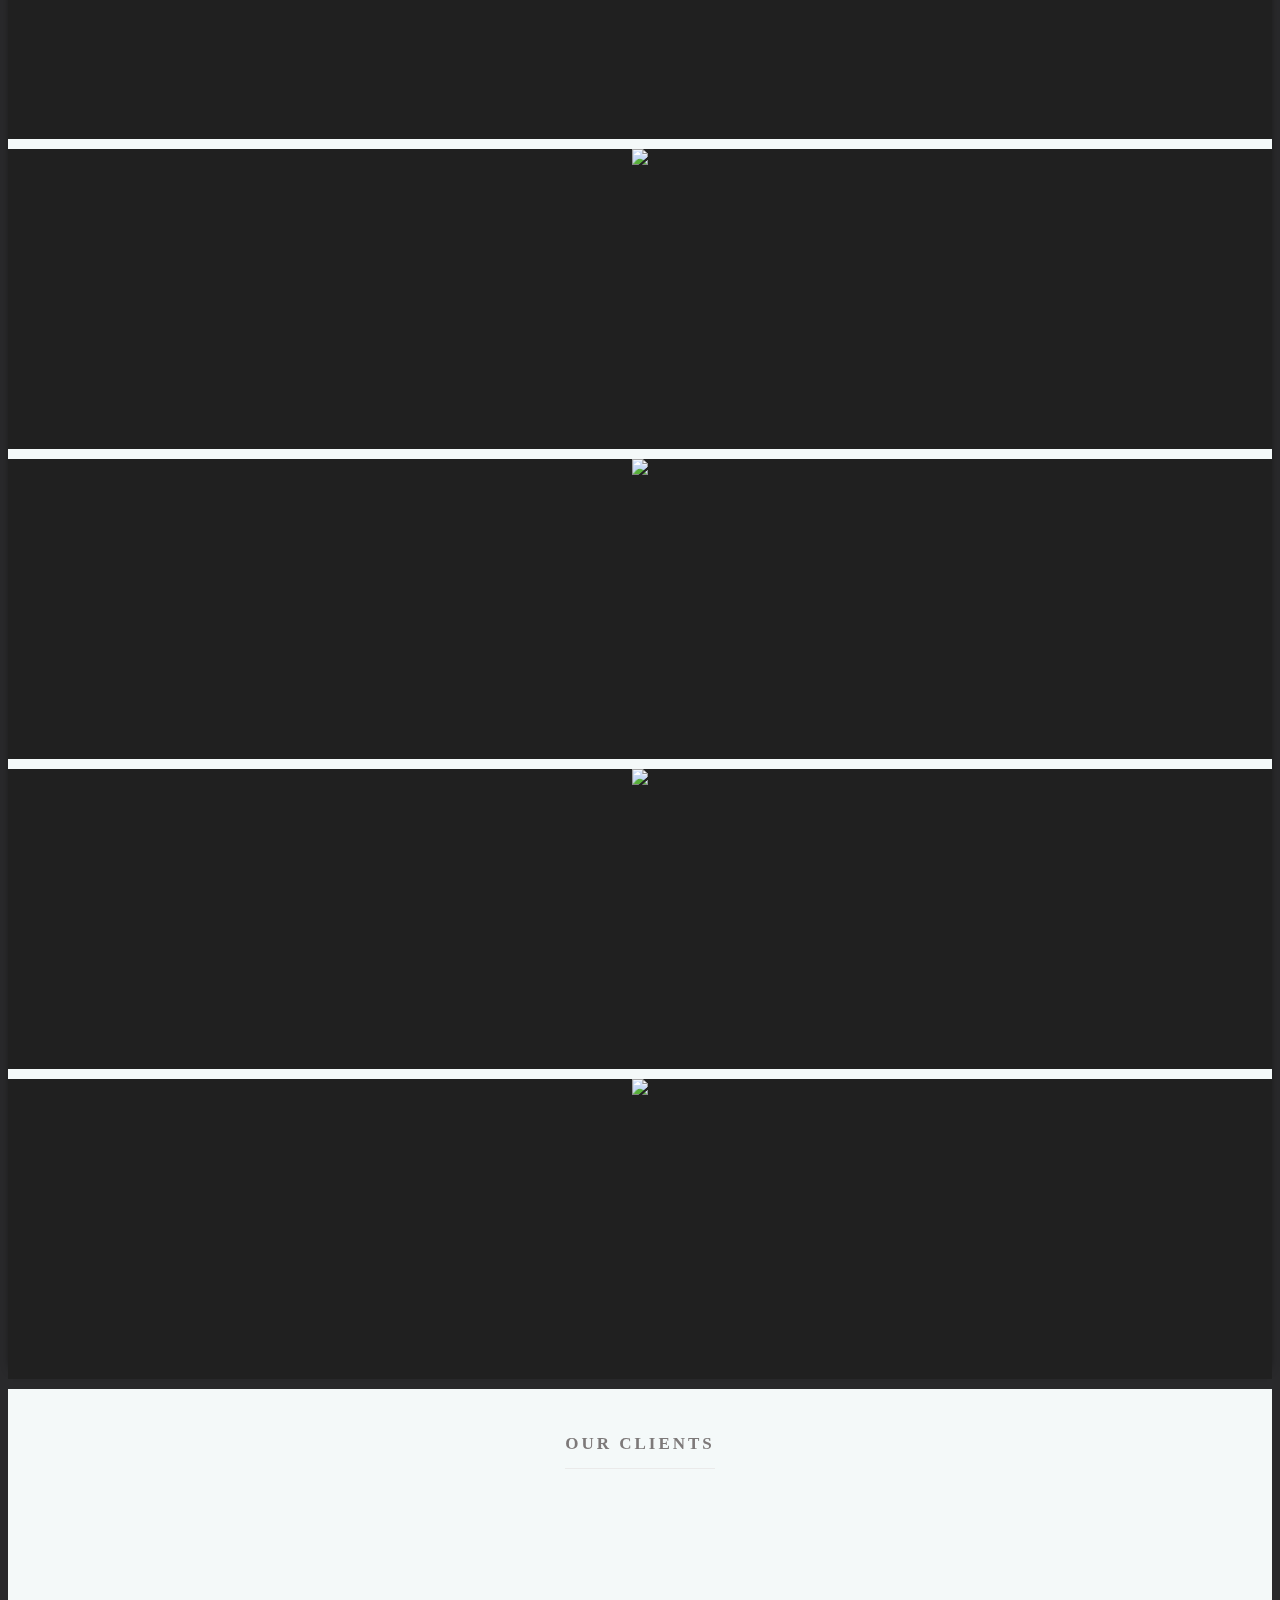
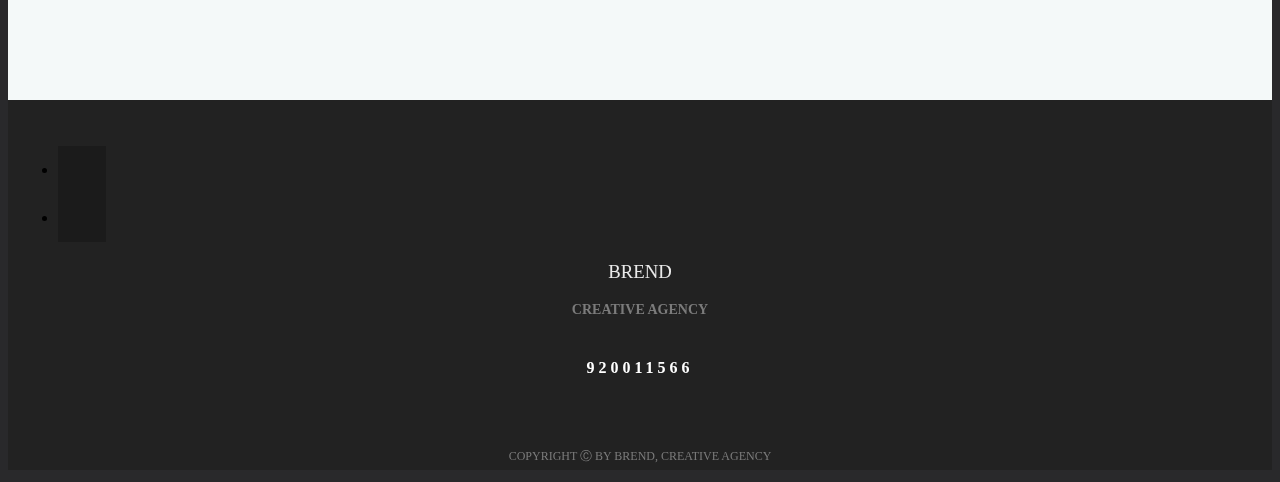
==== commit 3d6927d9: "adjusted landing page" ====
--- a/index.html
+++ b/index.html
@@ -34,7 +34,7 @@
       <?xml version="1.0" ?><!DOCTYPE svg  PUBLIC '-//W3C//DTD SVG 1.1//EN'  'http://www.w3.org/Graphics/SVG/1.1/DTD/svg11.dtd'><svg fill="rgb(255,255,255)" class="menu_btn" height="32px" id="Layer_1" style="enable-background:new 0 0 32 32;" version="1.1" viewBox="0 0 32 32" width="32px" xml:space="preserve" xmlns="http://www.w3.org/2000/svg" xmlns:xlink="http://www.w3.org/1999/xlink"><path d="M4,10h24c1.104,0,2-0.896,2-2s-0.896-2-2-2H4C2.896,6,2,6.896,2,8S2.896,10,4,10z M28,14H4c-1.104,0-2,0.896-2,2  s0.896,2,2,2h24c1.104,0,2-0.896,2-2S29.104,14,28,14z M28,22H4c-1.104,0-2,0.896-2,2s0.896,2,2,2h24c1.104,0,2-0.896,2-2  S29.104,22,28,22z"/></svg>
   </div>
 
-          <section class="landing_section strech_wdt_hit">
+          <section class="landing_section strech_wdt_hit flx_cnt">
 
             <div class="header_container_outer">
 
@@ -45,7 +45,7 @@
 
           </div>
 
-          <div class="landing_content_container text_c">
+          <div class="landing_content_container text_c flx_cnt">
             <div class="landing_content_container_main">
               <h1 class="welcome_messages all_zero">Welcome to <span style="font-weight:700">Brend</span><br>We're A Team Of Creative Perfectionists,<br>With Passion For<br><span class="welcome_messages" id="typed_content"></span></h1>
             </div>
--- a/css/style.css
+++ b/css/style.css
@@ -66,6 +66,8 @@
   box-sizing: border-box;
   transition: all .3s;
   position:fixed;
+  flex-direction: column;
+  justify-content: space-between;
 
   background-color: rgba(0,0,0,0.3);
 
@@ -73,17 +75,11 @@
 }
 .landing_content_container {
   box-sizing: border-box;
-
-position: absolute;
-top: 50%;
-right: 0;
-left: 0;
-transform: translateY(-50%);
-
-/*display: flex;
-flex-direction: column;
-justify-content: space-between;
-align-items: center;*/
+  flex-grow: 2;
+  justify-content: space-around;
+  align-items: center;
+  flex-direction: column;
+
 }
 
 .content_section {
@@ -98,7 +94,7 @@
 }
 .welcome_messages  {
   color: #f7f7f7;
-  font-size: 16px;
+  font-size: 21px;
   line-height: 1.7;
   font-weight: 300;
 }
@@ -153,7 +149,6 @@
 
 .navigator_menu {
   position: fixed;
-
   transition: all .4s;
   transition-timing-function: ease-in-out;
   width:100%;
@@ -339,9 +334,7 @@
 
 
 
-.store_title {
-  font-size: 15px;
-margin-top: 47px;
+.store_title {;
 font-weight: 300;
 color: #eaeaea;
 }
@@ -389,7 +382,7 @@
     border: 2px solid;
     border-color: #F7f7f7;
     margin-top: 20px;
-    letter-spacing: 5px;
+    letter-spacing: 3px;
     color: #dedede;
     padding: 12px 26px;
     font-size: 14px;
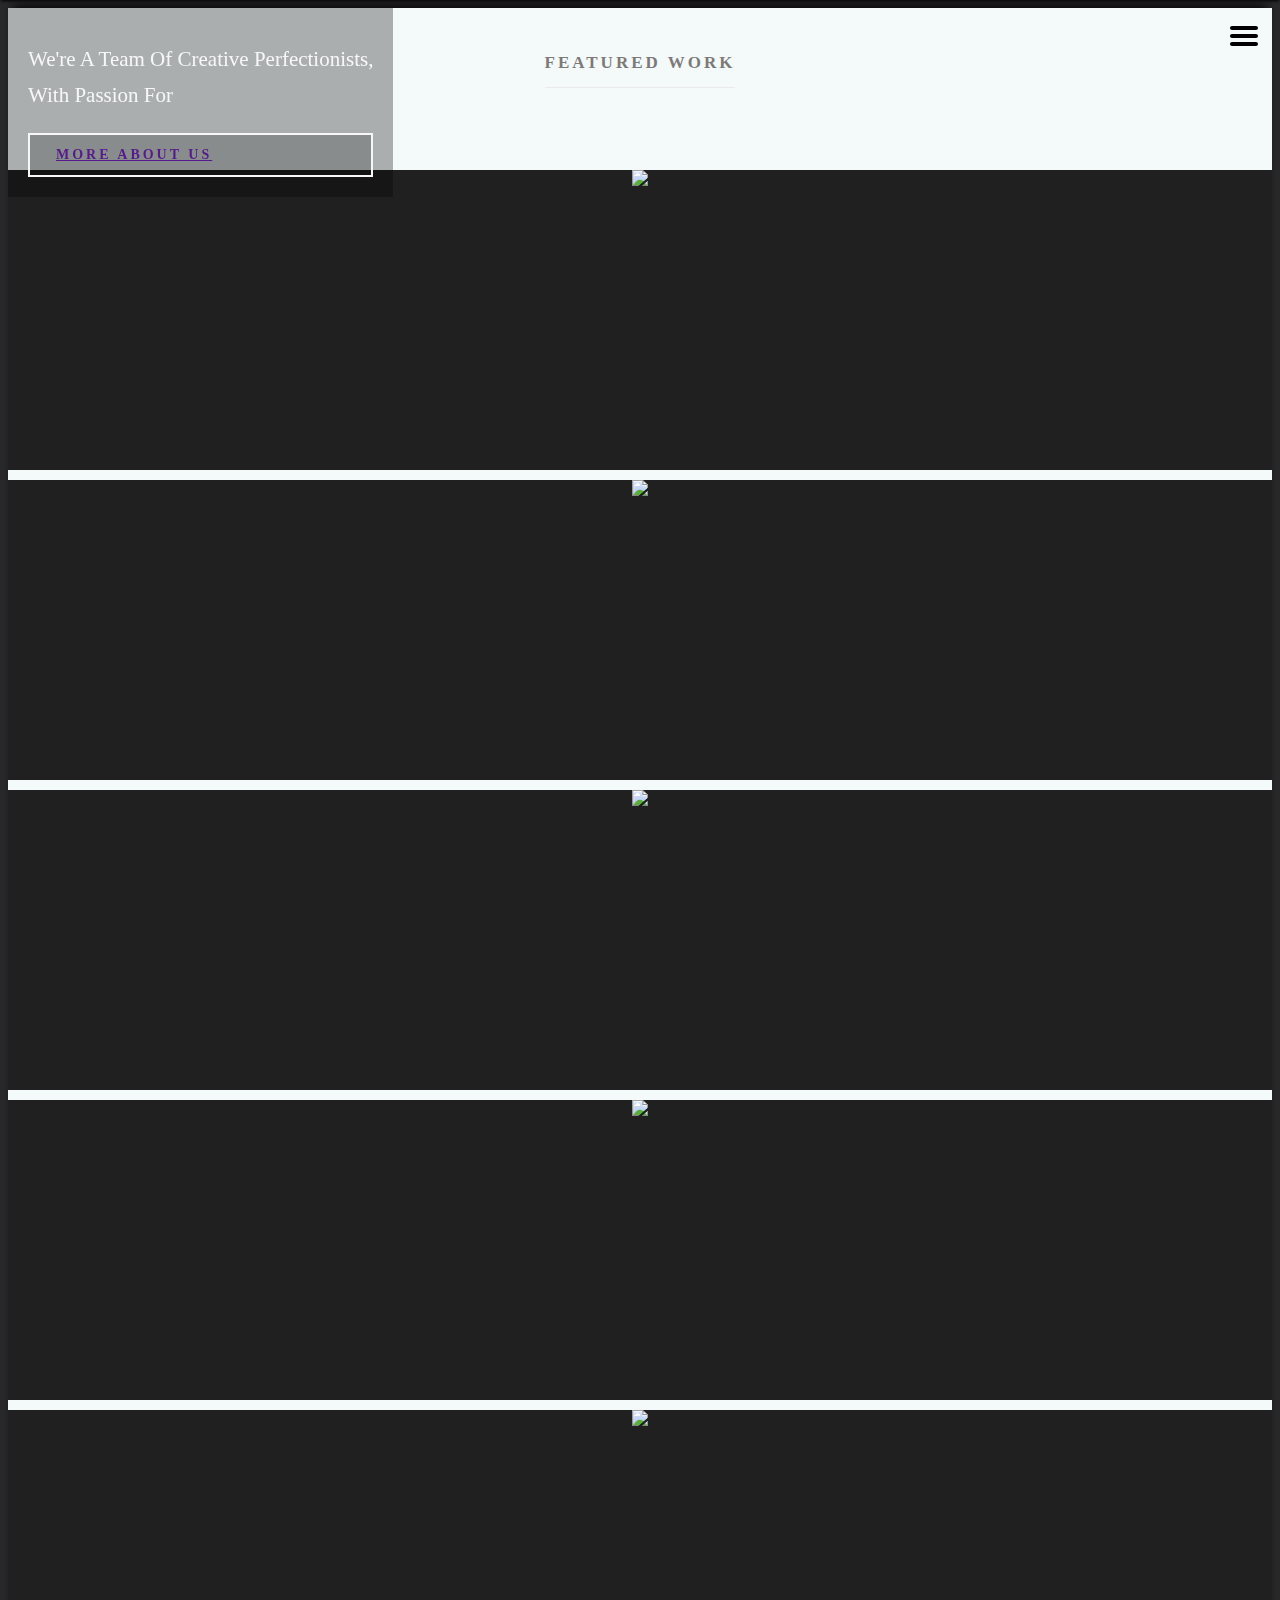
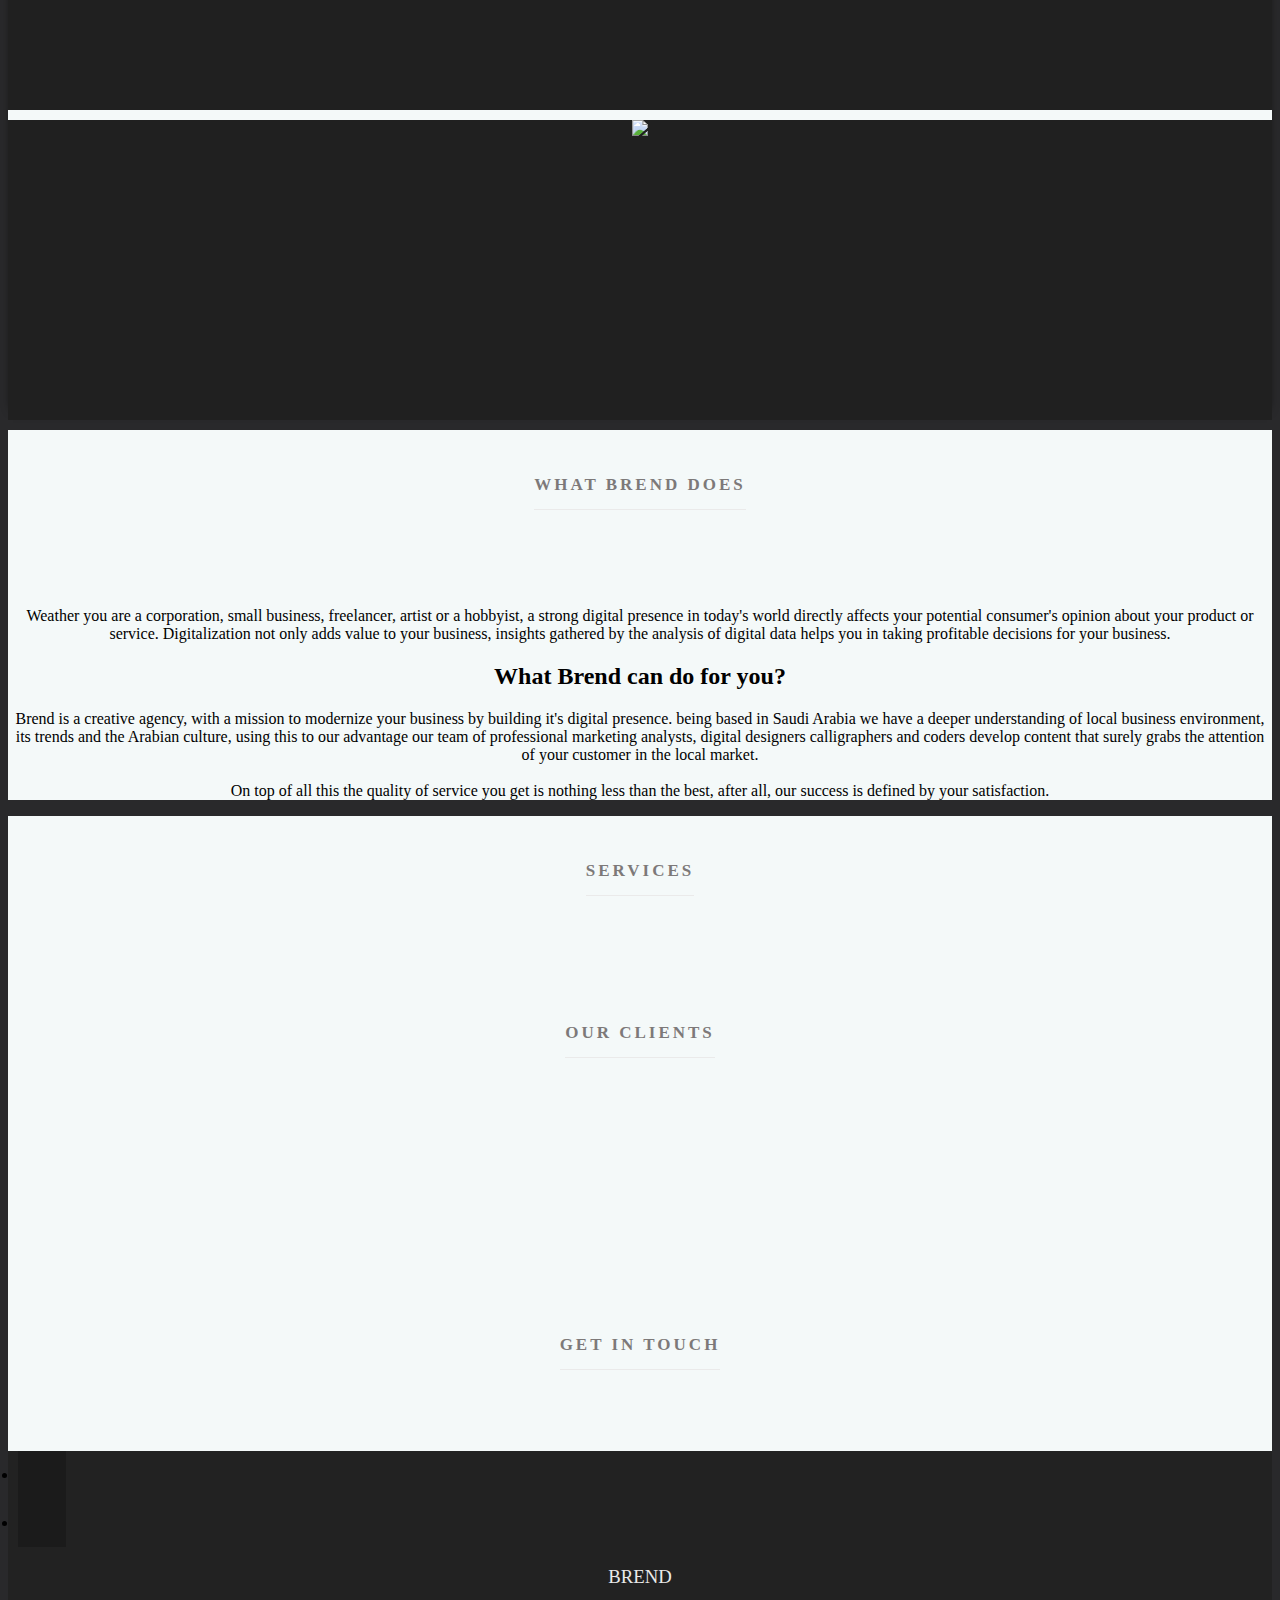
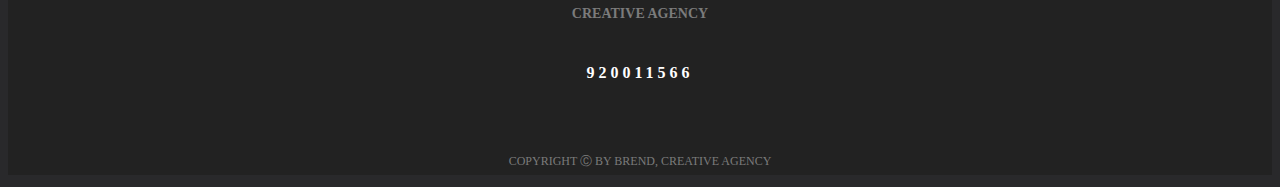
==== commit 4df48758: "removed window on load event, document.readystate added" ====
--- a/index.html
+++ b/index.html
@@ -1,181 +1,258 @@
+<?xml version="1.0"?>
 <!DOCTYPE html>
-
-<html class="strech_wdt_hit">
-  <head>
+<html>
+<head>
     <meta charset="utf-8">
     <script src="https://ajax.googleapis.com/ajax/libs/jquery/3.1.0/jquery.min.js"></script>
-    <link type="text/css" rel="stylesheet" href="css/essential.css">
-    <link type="text/css" rel="stylesheet" href="css/normalize-css/normalize.css">
-    <link type="text/css" rel="stylesheet" href="css/style.css">
-    <link type="text/css" rel="stylesheet" href="css/animate.css">
-    <link rel="manifest" href="/manifest.json">
-    <meta name="viewport" content="width=device-width, initial-scale=1, user-scalable=no"/>
-  </head>
-
-
-  <body class="strech_wdt_hit body">
-    <div class="navigator_menu ">
-        <div class="nav_container flx_cnt strech_wdt_hit">
-              <div class="nav_container_main">
-                  <nav class="ul_list_container">
-                    <ul class="nav_links all_zero">
-                      <li class="nav_links_main"><a href="index.html" class="page_link_nav">HOME</a></li>
-                      <li class="nav_links_main"><a href="aboutus.html" class="page_link_nav">WHO ARE WE</a></li>
-                      <li class="nav_links_main"><a href="" class="page_link_nav">OUR SERVICES</a></li>
-                      <li class="nav_links_main"><a href="" class="page_link_nav">GET IN TOUCH</a></li>
-                    </ul>
-                  </nav>
-
-              </div>
-
-        </div>
-    </div>
-  <div class="menu_main_container display_inl_blk">
-      <?xml version="1.0" ?><!DOCTYPE svg  PUBLIC '-//W3C//DTD SVG 1.1//EN'  'http://www.w3.org/Graphics/SVG/1.1/DTD/svg11.dtd'><svg fill="rgb(255,255,255)" class="menu_btn" height="32px" id="Layer_1" style="enable-background:new 0 0 32 32;" version="1.1" viewBox="0 0 32 32" width="32px" xml:space="preserve" xmlns="http://www.w3.org/2000/svg" xmlns:xlink="http://www.w3.org/1999/xlink"><path d="M4,10h24c1.104,0,2-0.896,2-2s-0.896-2-2-2H4C2.896,6,2,6.896,2,8S2.896,10,4,10z M28,14H4c-1.104,0-2,0.896-2,2  s0.896,2,2,2h24c1.104,0,2-0.896,2-2S29.104,14,28,14z M28,22H4c-1.104,0-2,0.896-2,2s0.896,2,2,2h24c1.104,0,2-0.896,2-2  S29.104,22,28,22z"/></svg>
+    <link href="https://fonts.googleapis.com/css?family=Open+Sans:300,400" rel="stylesheet">
+    <link href="css/essential.css" rel="stylesheet" type="text/css">
+    <link href="css/normalize-css/normalize.css" rel="stylesheet" type="text/css">
+    <link href="css/style.css" rel="stylesheet" type="text/css">
+    <link href="css/animate.css" rel="stylesheet" type="text/css">
+    <link href="css/slider.css" rel="stylesheet" type="text/css">
+    <link href="/manifest.json" rel="manifest">
+    <meta content="width=device-width, initial-scale=1, user-scalable=no" name="viewport">
+    <title></title>
+</head>
+<body class="body">
+    <div class="navigation_container">
+        <div class="main_navigation_container">
+            <div class="menu_main_container display_inl_blk">
+                <svg class="menu_btn" height="32px" id="Layer_1" style=
+                "enable-background:new 0 0 32 32;" version="1.1" viewbox=
+                "0 0 32 32" width="32px" xmlns="http://www.w3.org/2000/svg">
+                <path d=
+                "M4,10h24c1.104,0,2-0.896,2-2s-0.896-2-2-2H4C2.896,6,2,6.896,2,8S2.896,10,4,10z M28,14H4c-1.104,0-2,0.896-2,2 s0.896,2,2,2h24c1.104,0,2-0.896,2-2S29.104,14,28,14z M28,22H4c-1.104,0-2,0.896-2,2s0.896,2,2,2h24c1.104,0,2-0.896,2-2 S29.104,22,28,22z"></path>
+                </svg>
+            </div>
+            <div class="navigator_menu">
+                <div class="nav_container flx_cnt strech_wdt_hit">
+                    <div class="nav_container_main">
+                        <nav class="ul_list_container">
+                            <ul class="nav_links all_zero">
+                                <li class="nav_links_main">
+                                    <a class="page_link_nav" href=
+                                    "index.html">HOME</a>
+                                </li>
+                                <li class="nav_links_main">
+                                    <a class="page_link_nav" href=
+                                    "aboutus.html">WHO ARE WE</a>
+                                </li>
+                                <li class="nav_links_main">
+                                    <a class="page_link_nav" href="">OUR
+                                    SERVICES</a>
+                                </li>
+                                <li class="nav_links_main">
+                                    <a class="page_link_nav" href="">GET IN
+                                    TOUCH</a>
+                                </li>
+                            </ul>
+                        </nav>
+                    </div>
+                </div>
+            </div>
+        </div>
+    </div>
+
+            <section class="landing_section flx_cnt">
+                <div class="landing_main_content flx_cnt">
+                    <div class="landing_content_container text_c flx_cnt">
+                        <div class="landing_content_container_main">
+                            <div class="logo_container display_inl_blk">
+                                <a class="main_logo display_inl_blk" href=
+                                "index.html"></a>
+                            </div>
+                            <h1 class="welcome_messages">We're A Team Of
+                            Creative Perfectionists,<br>
+                            With Passion For<br>
+                            <span class="welcome_messages" id=
+                            "typed_content"></span></h1>
+                        </div>
+                        <div class="btn display_inl_blk">
+                            <a class="reset_link link" href="">MORE ABOUT
+                            US</a>
+                        </div>
+                    </div>
+                </div>
+            </section>
+
+<div class="bring_down_wrapper">
+    <div class="wrap_all">
+        <div class="fancy_wrapper_all">
+            <div class="inner_wrapper">
+                <section class="content_section content_container text_c">
+                    <div class="section_heading_container">
+                        <h1 class="section_heading all_zero">FEATURED WORK</h1>
+                    </div>
+                    <div class="flex_main_content_cotainer flx_cnt">
+                        <div class="work_content_container">
+                            <div class="work_content_container_main">
+                                <a href=
+                                "images/0_main_page_work.jpg"><img class=""
+                                height="auto" src="images/0_cover.jpg" width=
+                                "100%"></a>
+                            </div>
+                        </div>
+                        <div class="work_content_container">
+                            <div class="work_content_container_main">
+                                <a href=""><img class="" height="auto" src=
+                                "images/1_cover.jpg" width="100%"></a>
+                            </div>
+                        </div>
+                        <div class="work_content_container">
+                            <div class="work_content_container_main">
+                                <a href=""><img class="" height="auto" src=
+                                "images/2_cover.jpg" width="100%"></a>
+                            </div>
+                        </div>
+                        <div class="work_content_container">
+                            <div class="work_content_container_main">
+                                <a href=""><img class="" height="auto" src=
+                                "images/2_cover.jpg" width="100%"></a>
+                            </div>
+                        </div>
+                        <div class="work_content_container">
+                            <div class="work_content_container_main">
+                                <a href=""><img class="" height="auto" src=
+                                "images/4_main_page_work.jpg" width="100%"></a>
+                            </div>
+                        </div>
+                        <div class="work_content_container">
+                            <div class="work_content_container_main">
+                                <a href=""><img class="" height="auto" src="images/5_main_page_work.jpg" width="100%"></a>
+                            </div>
+                        </div>
+
+                    </div>
+                </section>
+            </div>
+        </div>
+    </div>
+    <div class="wrap_all">
+        <div class="inner_wrapper">
+            <section class="content_section about_us">
+                <div class="section_heading_container text_c">
+                    <h1 class="section_heading all_zero">WHAT BREND DOES</h1>
+                </div>
+                <div class="section_content_container text_l">
+                    <div class="about_us_content">
+                        <p class="content_about_us_inner all_zero">Weather you
+                        are a corporation, small business, freelancer, artist
+                        or a hobbyist, a strong digital presence in today's
+                        world directly affects your potential consumer's
+                        opinion about your product or service. Digitalization
+                        not only adds value to your business, insights gathered
+                        by the analysis of digital data helps you in taking
+                        profitable decisions for your business.</p>
+                        <h2 class="content_inner_heading">What Brend can do for
+                        you?</h2>
+                        <p class="content_about_us_inner all_zero">Brend is a
+                        creative agency, with a mission to modernize your
+                        business by building it's digital presence. being based
+                        in Saudi Arabia we have a deeper understanding of local
+                        business environment, its trends and the Arabian
+                        culture, using this to our advantage our team of
+                        professional marketing analysts, digital designers
+                        calligraphers and coders develop content that surely
+                        grabs the attention of your customer in the local
+                        market.<br><br>On top of all this the quality of service you
+                        get is nothing less than the best, after all, our
+                        success is defined by your satisfaction.</p>
+                    </div>
+                </div>
+            </section>
+        </div>
+    </div>
+    <div class="wrap_all">
+        <div class="inner_wrapper">
+            <section class="content_section our_services">
+                <div class="section_heading_container text_c">
+                    <h1 class="section_heading all_zero">SERVICES</h1>
+                </div>
+            </section>
+        </div>
+    </div>
+    <div class="wrap_all">
+        <div class="inner_wrapper">
+            <section class="content_section our_clients_container">
+                <div class="section_heading_container text_c">
+                    <h1 class="section_heading all_zero">OUR CLIENTS</h1>
+                </div>
+                <div class="our_clients_container_main">
+                    <div class="slider_face strech_wdt_hit">
+                        <div class="transform_div strech_hit text_c">
+                            <div class="client_logo_container strech_hit float_l" id="client_logo_1">
+                            </div>
+                            <div class="client_logo_container strech_hit float_l" id="client_logo_4">
+                            </div>
+                            <div class="client_logo_container strech_hit float_l" id="client_logo_3">
+                            </div>
+                            <div class="client_logo_container strech_hit float_l" id="client_logo_2">
+                            </div>
+                            <div class="client_logo_container strech_hit float_l" id="client_logo_5">
+                            </div>
+                        </div>
+                    </div>
+                </div>
+            </section>
+        </div>
+    </div>
+    <div class="wrap_all">
+        <div class="inner_wrapper">
+            <section class="content_section our_clients_container">
+                <div class="section_heading_container text_c">
+                    <h1 class="section_heading all_zero">GET IN TOUCH</h1>
+                </div>
+            </section>
+        </div>
+    </div>
+    <div class="wrap_all" id="footer">
+        <div class="inner_wrapper">
+            <section class="content_section footer_container text_c">
+                <div class="footer_main_container">
+                        <li class="logo_li_containers display_inl_blk">
+                                    <a class="sm_icon_link display_inl_blk"
+                                    href="" id="twitter_logo">twitter</a>
+                                </li>
+                                <li class="logo_li_containers display_inl_blk">
+                                    <a class="sm_icon_link display_inl_blk"
+                                    href="" id="instagram_logo">instagram</a>
+                                </li>
+                            </ul>
+                        </div>
+
+                    <div class="footer_text_container">
+                        <h3 class="store_title all_zero">BREND</h3>
+                        <h3 class="store_slogan all_zero">CREATIVE AGENCY</h3>
+                        <h1 class=" all_zero"><a class="store_number" href=
+                        "tel:920011566">920011566</a></h1>
+                        <p class="copyright all_zero">COPYRIGHT Ⓒ BY BREND,
+                        CREATIVE AGENCY</p>
+                    </div>
+            </section>
+        </div>
+    </div>
   </div>
 
-          <section class="landing_section strech_wdt_hit flx_cnt">
-
-            <div class="header_container_outer">
-
-                <div class="logo_container display_inl_blk">
-                  <a href="index.html" class="main_logo display_inl_blk"></a>
-
-              </div>
-
-          </div>
-
-          <div class="landing_content_container text_c flx_cnt">
-            <div class="landing_content_container_main">
-              <h1 class="welcome_messages all_zero">Welcome to <span style="font-weight:700">Brend</span><br>We're A Team Of Creative Perfectionists,<br>With Passion For<br><span class="welcome_messages" id="typed_content"></span></h1>
-            </div>
-            <div class="btn display_inl_blk">MORE ABOUT US</div>
-          </div>
-
-
-        </section>
-        <section class="content_section_wrapper">
-          <section class="content_section content_container text_c">
-
-            <div class="section_heading_container">
-              <h1 class="section_heading all_zero">FEATURED<br>WORK</h1>
-            </div>
-              <div class="flex_main_content_cotainer flx_cnt">
-                <div class="work_content_container">
-                  <div class="work_content_container_main">
-                    <a href="images/0_main_page_work.jpg"><img class="" width="100%" height="auto" src="images/0d_main_page_work.jpg"></a>
-                  </div>
-                </div>
-                <div class="work_content_container">
-                  <div class="work_content_container_main">
-                    <a href=""><img class="" width="100%" height="auto" src="images/1d_main_page_work.jpg"></a>
-                  </div>
-                </div>
-
-                <div class="work_content_container">
-                  <div class="work_content_container_main">
-                    <a href=""><img class="" width="100%" height="auto" src="images/2d_main_page_work.jpg"></a>
-                  </div>
-                </div>
-
-                <div class="work_content_container">
-                  <div class="work_content_container_main">
-                    <a href=""><img class="" width="100%" height="auto" src="images/3_main_page_work.jpg"></a>
-                  </div>
-                </div>
-                <div class="work_content_container">
-                  <div class="work_content_container_main">
-                    <a href=""><img class="" width="100%" height="auto" src="images/4_main_page_work.jpg"></a>
-                  </div>
-                </div>
-                <div class="work_content_container">
-                  <div class="work_content_container_main">
-                    <a href=""><img class="" width="100%" height="auto" src="images/5_main_page_work.jpg"></a>
-                  </div>
-                </div>
-                <div class="work_content_container">
-                  <div class="work_content_container_main">
-                    <a href=""><img class="" width="100%" height="auto" src="images/6_main_page_work.jpg"></a>
-                  </div>
-                </div>
-                <div class="work_content_container">
-                  <div class="work_content_container_main">
-                    <a href=""><img class="" width="100%" height="auto" src="images/7_main_page_work.jpg"></a>
-                  </div>
-                </div>
-                <div class="work_content_container">
-                  <div class="work_content_container_main">
-                    <a href=""><img class="" width="100%" height="auto" src="images/8_main_page_work.jpg"></a>
-                  </div>
-                </div>
-              </div>
-          </section>
-
-          <section class="content_section our_clients_container">
-            <div class="section_heading_container text_c">
-              <h1 class="section_heading all_zero">OUR CLIENTS</h1>
-            </div>
-            <div class="our_clients_container_main">
-
-
-            </div>
-
-          </section>
-          <section class="content_section footer_container text_c">
-            <div class="footer_main_container">
-              <div class="social_media_container ">
-                <div class="social_media_icons">
-                  <ul class="sm_list all_zero flx_cnt">
-                    <li class="logo_li_containers display_inl_blk" >
-                    <a href="" class="sm_icon_link display_inl_blk" id="twitter_logo">twitter</a></li>
-                    <li class="logo_li_containers display_inl_blk" >
-                      <a href="" class="sm_icon_link display_inl_blk" id="instagram_logo">instagram</a>
-                    </li>
-
-
-                  </ul>
-                  </div>
-                </div>
-                  <div class="footer_text_container">
-
-
-                    <!-- <div  class="logo_container display_inl_blk">
-                      <a  id="footer_logo" href="index.html" class="main_logo display_inl_blk"></a>
-
-                  </div> -->
-                    <h3 class="store_title all_zero">BREND</h3>
-                    <h3 class="store_slogan all_zero">CREATIVE AGENCY</h3>
-                    <h1 class=" all_zero"><a class="store_number" href="tel:920011566">920011566</a></h3>
-
-
-                    <p class="copyright all_zero">COPYRIGHT Ⓒ BY BREND, CREATIVE AGENCY</p>
-                  </div>
-
-
-            </div>
-
-          </section>
-
-</section>
-
-<script src="js/typingJs.js"></script>
-<script>
-
-typedJsNative.apply({
-  id : "typed_content",
-  data : ["Branding", "Indentity Design", "Arabic Calligraphy", "Social Media Marketing", "Search Engine Optimization", "Web Design", "Web Development"],
-  typingSpeed : 50,
-  holdFor : 5000,
-  writeAfter : 1000,
-  showCursor : true,
-  repeat : true
-});
-
-  var btn = document.querySelector(".menu_main_container");
-  var wrapper = document.querySelector(".wrapper_full");
-  var nav = document.querySelector(".navigator_menu");
-
-  btn.addEventListener("click", function () {
+    <script src="js/typingJs.js">
+    </script>
+    <script>
+
+    typedJsNative.apply({
+    id : "typed_content",
+    data : ["Branding", "Indentity Design", "Arabic Calligraphy", "Social Media Marketing", "Search Engine Optimization", "Web Design", "Web Development"],
+    typingSpeed : 50,
+    holdFor : 5000,
+    writeAfter : 1000,
+    showCursor : true,
+    repeat : true
+    });
+
+    var btn = document.querySelector(".menu_main_container");
+    var wrapper = document.querySelector(".wrapper_full");
+    var nav = document.querySelector(".navigator_menu");
+
+    btn.addEventListener("click", function () {
 
 
         nav.classList.toggle("dropNav");
@@ -183,8 +260,155 @@
 
 
     });
-
-</script>
-  </body>
-
+    var clientlogoSlider = new AllSlider({
+      elementToTransform : ".transform_div",
+    });
+
+
+    clientlogoSlider.addListener();
+    clientlogoSlider.transformOnMove();
+    clientlogoSlider.logoContainerWidthController();
+    clientlogoSlider.moveLogo();
+
+    function AllSlider(config) {
+
+        let previousTransPosition = 0;
+        let logoDivSize;
+        let logoDiv = [].slice.call(document.querySelectorAll(".client_logo_container"));
+        let clickedCoordinates;
+        let touched = false;
+        let slider;
+        let movedThisTime;
+        let currentSize;
+        let sliderWidth;
+        let movedDiv;
+
+        slider = document.querySelector(config.elementToTransform);
+
+
+
+        this.addListener = function () {
+
+          slider.addEventListener("touchstart", function(event) {
+            slider.style.transition = "none";
+            let parentbounds = event.target.parentElement.getBoundingClientRect();
+            let xCoordinate = event.touches[0].clientX-parentbounds.left;
+            clickedCoordinates = [xCoordinate, parentbounds.left, previousTransPosition];
+            touched = true;
+            });
+        }
+
+        this.transformOnMove = function() {
+          slider.addEventListener("touchmove", function(event) {
+            if (touched) {
+              movedThisTime = (event.targetTouches[0].clientX - clickedCoordinates[1] - clickedCoordinates[0]);
+              if (previousTransPosition == 0) {
+                if (movedThisTime < 0) {
+                  movedDiv = true;
+                  let move = (event.targetTouches[0].clientX - clickedCoordinates[1] - clickedCoordinates[0]) + clickedCoordinates[2];
+                  slider.style.transform = 'translateX('+move+'px)';
+                }
+              }
+              else if (previousTransPosition == -(sliderWidth-currentSize)) {
+                if (movedThisTime > 0) {
+                  movedDiv = true;
+                  let move = (event.targetTouches[0].clientX - clickedCoordinates[1] - clickedCoordinates[0]) + clickedCoordinates[2];
+                  slider.style.transform = 'translateX('+move+'px)';
+                }
+              }
+              else {
+                movedDiv = true;
+                let move = (event.targetTouches[0].clientX - clickedCoordinates[1] - clickedCoordinates[0]) + clickedCoordinates[2];
+                slider.style.transform = 'translateX('+move+'px)';
+              }
+            }
+          });
+
+        }
+
+        this.moveLogo = function () {
+          slider.addEventListener("touchend", function(event) {
+            if (movedDiv) {
+              if (movedThisTime < 0 && -movedThisTime > currentSize/2) {
+                  slider.style.transition = "all .2s";
+                  let moveThis = -previousTransPosition + currentSize
+                  slider.style.transform = 'translateX('+-moveThis+'px)';
+                  previousTransPosition = -moveThis;
+              }
+              else if (movedThisTime > 0 && movedThisTime > currentSize/2) {
+                slider.style.transition = "all .2s";
+                let moveThis = -previousTransPosition - currentSize;
+                slider.style.transform = 'translateX('+-moveThis+'px)';
+                previousTransPosition = -moveThis;
+              }
+              else if (movedThisTime < 0 && -movedThisTime < currentSize/2) {
+                slider.style.transition = "all .2s";
+                let moveThis = -previousTransPosition;
+                slider.style.transform = 'translateX('+-moveThis+'px)';
+                previousTransPosition = -moveThis;
+              }
+              else if (movedThisTime > 0 && movedThisTime < currentSize/2) {
+                slider.style.transition = "all .2s";
+                let moveThis = -previousTransPosition;
+                slider.style.transform = 'translateX('+-moveThis+'px)';
+                previousTransPosition = -moveThis;
+              }
+            }
+            movedDiv = false;
+          });
+        }
+
+        this.logoContainerWidthController = function () {
+          document.onreadystatechange = function () {
+            if(document.readyState == 'complete') {
+              resizeAndLoad();
+            }
+          }
+          window.addEventListener("resize",  resizeAndLoad);
+        }
+        function resizeAndLoad() {
+            slider.style.transform = "translateX(0px)";
+            previousTransPosition = 0;
+            if (document.body.clientWidth <= 550) {
+
+              slider.style.width = sliderWidth + "px";
+              logoDiv.forEach(function (cv) {
+              currentSize  = document.body.clientWidth;
+              cv.style.width   = currentSize+"px";
+              });
+            }
+            else if (document.body.clientWidth <= 750) {
+              sliderWidth = document.body.clientWidth * logoDiv.length;
+              slider.style.width = sliderWidth + "px";
+              logoDiv.forEach(function (cv) {
+                currentSize  = document.body.clientWidth/2;
+                cv.style.width = currentSize+"px";
+              });
+            }
+            else if (document.body.clientWidth <= 950) {
+              sliderWidth = document.body.clientWidth * logoDiv.length;
+              slider.style.width = sliderWidth + "px";
+              logoDiv.forEach(function (cv) {
+                currentSize  = document.body.clientWidth/2;
+                cv.style.width = currentSize+"px";;
+              });
+            }
+            else {
+              sliderWidth = 275 * logoDiv.length;
+              slider.style.width = sliderWidth + "px";
+              logoDiv.forEach(function (cv) {
+                currentSize  = 275;
+                cv.style.width = currentSize+"px";
+              });
+            }
+sliderWidth = currentSize * logoDiv.length;
+        }
+
+
+
+      }
+
+
+    </script>
+</body>
 </html>
